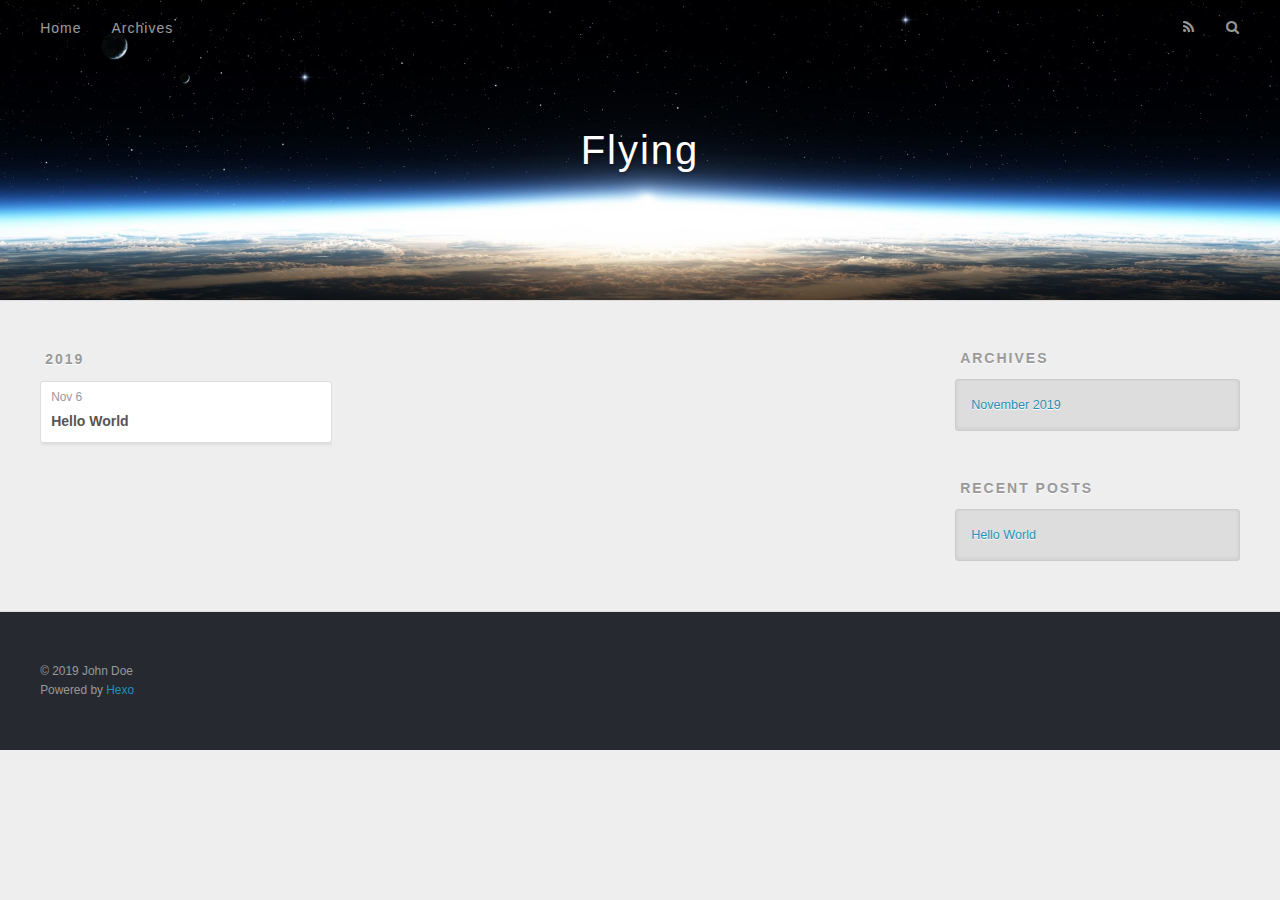
==== archives/index.html @ 3eb5ca05 "update:2019-11-06 19/26/35" ====
<!DOCTYPE html>
<html>
<head>
  <meta charset="utf-8">
  

  
  <title>Archives | Flying</title>
  <meta name="viewport" content="width=device-width, initial-scale=1, maximum-scale=1">
  <meta property="og:type" content="website">
<meta property="og:title" content="Flying">
<meta property="og:url" content="http:&#x2F;&#x2F;yoursite.com&#x2F;archives&#x2F;index.html">
<meta property="og:site_name" content="Flying">
<meta property="og:locale" content="en">
<meta name="twitter:card" content="summary">
  
    <link rel="alternate" href="/atom.xml" title="Flying" type="application/atom+xml">
  
  
    <link rel="icon" href="/favicon.png">
  
  
    <link href="//fonts.googleapis.com/css?family=Source+Code+Pro" rel="stylesheet" type="text/css">
  
  <link rel="stylesheet" href="/css/style.css">
</head>

<body>
  <div id="container">
    <div id="wrap">
      <header id="header">
  <div id="banner"></div>
  <div id="header-outer" class="outer">
    <div id="header-title" class="inner">
      <h1 id="logo-wrap">
        <a href="/" id="logo">Flying</a>
      </h1>
      
    </div>
    <div id="header-inner" class="inner">
      <nav id="main-nav">
        <a id="main-nav-toggle" class="nav-icon"></a>
        
          <a class="main-nav-link" href="/">Home</a>
        
          <a class="main-nav-link" href="/archives">Archives</a>
        
      </nav>
      <nav id="sub-nav">
        
          <a id="nav-rss-link" class="nav-icon" href="/atom.xml" title="RSS Feed"></a>
        
        <a id="nav-search-btn" class="nav-icon" title="Search"></a>
      </nav>
      <div id="search-form-wrap">
        <form action="//google.com/search" method="get" accept-charset="UTF-8" class="search-form"><input type="search" name="q" class="search-form-input" placeholder="Search"><button type="submit" class="search-form-submit">&#xF002;</button><input type="hidden" name="sitesearch" value="http://yoursite.com"></form>
      </div>
    </div>
  </div>
</header>
      <div class="outer">
        <section id="main">
  
  
    
    
      
      
      <section class="archives-wrap">
        <div class="archive-year-wrap">
          <a href="/archives/2019" class="archive-year">2019</a>
        </div>
        <div class="archives">
    
    <article class="archive-article archive-type-post">
  <div class="archive-article-inner">
    <header class="archive-article-header">
      <a href="/2019/11/06/hello-world/" class="archive-article-date">
  <time datetime="2019-11-06T11:06:56.600Z" itemprop="datePublished">Nov 6</time>
</a>
      
  
    <h1 itemprop="name">
      <a class="archive-article-title" href="/2019/11/06/hello-world/">Hello World</a>
    </h1>
  

    </header>
  </div>
</article>
  
  
    </div></section>
  


</section>
        
          <aside id="sidebar">
  
    

  
    

  
    
  
    
  <div class="widget-wrap">
    <h3 class="widget-title">Archives</h3>
    <div class="widget">
      <ul class="archive-list"><li class="archive-list-item"><a class="archive-list-link" href="/archives/2019/11/">November 2019</a></li></ul>
    </div>
  </div>


  
    
  <div class="widget-wrap">
    <h3 class="widget-title">Recent Posts</h3>
    <div class="widget">
      <ul>
        
          <li>
            <a href="/2019/11/06/hello-world/">Hello World</a>
          </li>
        
      </ul>
    </div>
  </div>

  
</aside>
        
      </div>
      <footer id="footer">
  
  <div class="outer">
    <div id="footer-info" class="inner">
      &copy; 2019 John Doe<br>
      Powered by <a href="http://hexo.io/" target="_blank">Hexo</a>
    </div>
  </div>
</footer>
    </div>
    <nav id="mobile-nav">
  
    <a href="/" class="mobile-nav-link">Home</a>
  
    <a href="/archives" class="mobile-nav-link">Archives</a>
  
</nav>
    

<script src="//ajax.googleapis.com/ajax/libs/jquery/2.0.3/jquery.min.js"></script>


  <link rel="stylesheet" href="/fancybox/jquery.fancybox.css">
  <script src="/fancybox/jquery.fancybox.pack.js"></script>


<script src="/js/script.js"></script>



  </div>
</body>
</html>
---- css/style.css ----
body {
  width: 100%;
}
body:before,
body:after {
  content: "";
  display: table;
}
body:after {
  clear: both;
}
html,
body,
div,
span,
applet,
object,
iframe,
h1,
h2,
h3,
h4,
h5,
h6,
p,
blockquote,
pre,
a,
abbr,
acronym,
address,
big,
cite,
code,
del,
dfn,
em,
img,
ins,
kbd,
q,
s,
samp,
small,
strike,
strong,
sub,
sup,
tt,
var,
dl,
dt,
dd,
ol,
ul,
li,
fieldset,
form,
label,
legend,
table,
caption,
tbody,
tfoot,
thead,
tr,
th,
td {
  margin: 0;
  padding: 0;
  border: 0;
  outline: 0;
  font-weight: inherit;
  font-style: inherit;
  font-family: inherit;
  font-size: 100%;
  vertical-align: baseline;
}
body {
  line-height: 1;
  color: #000;
  background: #fff;
}
ol,
ul {
  list-style: none;
}
table {
  border-collapse: separate;
  border-spacing: 0;
  vertical-align: middle;
}
caption,
th,
td {
  text-align: left;
  font-weight: normal;
  vertical-align: middle;
}
a img {
  border: none;
}
input,
button {
  margin: 0;
  padding: 0;
}
input::-moz-focus-inner,
button::-moz-focus-inner {
  border: 0;
  padding: 0;
}
@font-face {
  font-family: FontAwesome;
  font-style: normal;
  font-weight: normal;
  src: url("fonts/fontawesome-webfont.eot?v=#4.0.3");
  src: url("fonts/fontawesome-webfont.eot?#iefix&v=#4.0.3") format("embedded-opentype"), url("fonts/fontawesome-webfont.woff?v=#4.0.3") format("woff"), url("fonts/fontawesome-webfont.ttf?v=#4.0.3") format("truetype"), url("fonts/fontawesome-webfont.svg#fontawesomeregular?v=#4.0.3") format("svg");
}
html,
body,
#container {
  height: 100%;
}
body {
  background: #eee;
  font: 14px -apple-system, BlinkMacSystemFont, "Segoe UI", "Roboto", "Oxygen", "Ubuntu", "Cantarell", "Fira Sans", "Droid Sans", "Helvetica Neue", sans-serif;
  -webkit-text-size-adjust: 100%;
}
.outer {
  max-width: 1220px;
  margin: 0 auto;
  padding: 0 20px;
}
.outer:before,
.outer:after {
  content: "";
  display: table;
}
.outer:after {
  clear: both;
}
.inner {
  display: inline;
  float: left;
  width: 98.33333333333333%;
  margin: 0 0.833333333333333%;
}
.left,
.alignleft {
  float: left;
}
.right,
.alignright {
  float: right;
}
.clear {
  clear: both;
}
#container {
  position: relative;
}
.mobile-nav-on {
  overflow: hidden;
}
#wrap {
  height: 100%;
  width: 100%;
  position: absolute;
  top: 0;
  left: 0;
  -webkit-transition: 0.2s ease-out;
  -moz-transition: 0.2s ease-out;
  -ms-transition: 0.2s ease-out;
  transition: 0.2s ease-out;
  z-index: 1;
  background: #eee;
}
.mobile-nav-on #wrap {
  left: 280px;
}
@media screen and (min-width: 768px) {
  #main {
    display: inline;
    float: left;
    width: 73.33333333333333%;
    margin: 0 0.833333333333333%;
  }
}
.article-date,
.article-category-link,
.archive-year,
.widget-title {
  text-decoration: none;
  text-transform: uppercase;
  letter-spacing: 2px;
  color: #999;
  margin-bottom: 1em;
  margin-left: 5px;
  line-height: 1em;
  text-shadow: 0 1px #fff;
  font-weight: bold;
}
.article-inner,
.archive-article-inner {
  background: #fff;
  -webkit-box-shadow: 1px 2px 3px #ddd;
  box-shadow: 1px 2px 3px #ddd;
  border: 1px solid #ddd;
  border-radius: 3px;
}
.article-entry h1,
.widget h1 {
  font-size: 2em;
}
.article-entry h2,
.widget h2 {
  font-size: 1.5em;
}
.article-entry h3,
.widget h3 {
  font-size: 1.3em;
}
.article-entry h4,
.widget h4 {
  font-size: 1.2em;
}
.article-entry h5,
.widget h5 {
  font-size: 1em;
}
.article-entry h6,
.widget h6 {
  font-size: 1em;
  color: #999;
}
.article-entry hr,
.widget hr {
  border: 1px dashed #ddd;
}
.article-entry strong,
.widget strong {
  font-weight: bold;
}
.article-entry em,
.widget em,
.article-entry cite,
.widget cite {
  font-style: italic;
}
.article-entry sup,
.widget sup,
.article-entry sub,
.widget sub {
  font-size: 0.75em;
  line-height: 0;
  position: relative;
  vertical-align: baseline;
}
.article-entry sup,
.widget sup {
  top: -0.5em;
}
.article-entry sub,
.widget sub {
  bottom: -0.2em;
}
.article-entry small,
.widget small {
  font-size: 0.85em;
}
.article-entry acronym,
.widget acronym,
.article-entry abbr,
.widget abbr {
  border-bottom: 1px dotted;
}
.article-entry ul,
.widget ul,
.article-entry ol,
.widget ol,
.article-entry dl,
.widget dl {
  margin: 0 20px;
  line-height: 1.6em;
}
.article-entry ul ul,
.widget ul ul,
.article-entry ol ul,
.widget ol ul,
.article-entry ul ol,
.widget ul ol,
.article-entry ol ol,
.widget ol ol {
  margin-top: 0;
  margin-bottom: 0;
}
.article-entry ul,
.widget ul {
  list-style: disc;
}
.article-entry ol,
.widget ol {
  list-style: decimal;
}
.article-entry dt,
.widget dt {
  font-weight: bold;
}
#header {
  height: 300px;
  position: relative;
  border-bottom: 1px solid #ddd;
}
#header:before,
#header:after {
  content: "";
  position: absolute;
  left: 0;
  right: 0;
  height: 40px;
}
#header:before {
  top: 0;
  background: -webkit-linear-gradient(rgba(0,0,0,0.2), transparent);
  background: -moz-linear-gradient(rgba(0,0,0,0.2), transparent);
  background: -ms-linear-gradient(rgba(0,0,0,0.2), transparent);
  background: linear-gradient(rgba(0,0,0,0.2), transparent);
}
#header:after {
  bottom: 0;
  background: -webkit-linear-gradient(transparent, rgba(0,0,0,0.2));
  background: -moz-linear-gradient(transparent, rgba(0,0,0,0.2));
  background: -ms-linear-gradient(transparent, rgba(0,0,0,0.2));
  background: linear-gradient(transparent, rgba(0,0,0,0.2));
}
#header-outer {
  height: 100%;
  position: relative;
}
#header-inner {
  position: relative;
  overflow: hidden;
}
#banner {
  position: absolute;
  top: 0;
  left: 0;
  width: 100%;
  height: 100%;
  background: url("images/banner.jpg") center #000;
  -webkit-background-size: cover;
  -moz-background-size: cover;
  background-size: cover;
  z-index: -1;
}
#header-title {
  text-align: center;
  height: 40px;
  position: absolute;
  top: 50%;
  left: 0;
  margin-top: -20px;
}
#logo,
#subtitle {
  text-decoration: none;
  color: #fff;
  font-weight: 300;
  text-shadow: 0 1px 4px rgba(0,0,0,0.3);
}
#logo {
  font-size: 40px;
  line-height: 40px;
  letter-spacing: 2px;
}
#subtitle {
  font-size: 16px;
  line-height: 16px;
  letter-spacing: 1px;
}
#subtitle-wrap {
  margin-top: 16px;
}
#main-nav {
  float: left;
  margin-left: -15px;
}
.nav-icon,
.main-nav-link {
  float: left;
  color: #fff;
  opacity: 0.6;
  text-decoration: none;
  text-shadow: 0 1px rgba(0,0,0,0.2);
  -webkit-transition: opacity 0.2s;
  -moz-transition: opacity 0.2s;
  -ms-transition: opacity 0.2s;
  transition: opacity 0.2s;
  display: block;
  padding: 20px 15px;
}
.nav-icon:hover,
.main-nav-link:hover {
  opacity: 1;
}
.nav-icon {
  font-family: FontAwesome;
  text-align: center;
  font-size: 14px;
  width: 14px;
  height: 14px;
  padding: 20px 15px;
  position: relative;
  cursor: pointer;
}
.main-nav-link {
  font-weight: 300;
  letter-spacing: 1px;
}
@media screen and (max-width: 479px) {
  .main-nav-link {
    display: none;
  }
}
#main-nav-toggle {
  display: none;
}
#main-nav-toggle:before {
  content: "\f0c9";
}
@media screen and (max-width: 479px) {
  #main-nav-toggle {
    display: block;
  }
}
#sub-nav {
  float: right;
  margin-right: -15px;
}
#nav-rss-link:before {
  content: "\f09e";
}
#nav-search-btn:before {
  content: "\f002";
}
#search-form-wrap {
  position: absolute;
  top: 15px;
  width: 150px;
  height: 30px;
  right: -150px;
  opacity: 0;
  -webkit-transition: 0.2s ease-out;
  -moz-transition: 0.2s ease-out;
  -ms-transition: 0.2s ease-out;
  transition: 0.2s ease-out;
}
#search-form-wrap.on {
  opacity: 1;
  right: 0;
}
@media screen and (max-width: 479px) {
  #search-form-wrap {
    width: 100%;
    right: -100%;
  }
}
.search-form {
  position: absolute;
  top: 0;
  left: 0;
  right: 0;
  background: #fff;
  padding: 5px 15px;
  border-radius: 15px;
  -webkit-box-shadow: 0 0 10px rgba(0,0,0,0.3);
  box-shadow: 0 0 10px rgba(0,0,0,0.3);
}
.search-form-input {
  border: none;
  background: none;
  color: #555;
  width: 100%;
  font: 13px -apple-system, BlinkMacSystemFont, "Segoe UI", "Roboto", "Oxygen", "Ubuntu", "Cantarell", "Fira Sans", "Droid Sans", "Helvetica Neue", sans-serif;
  outline: none;
}
.search-form-input::-webkit-search-results-decoration,
.search-form-input::-webkit-search-cancel-button {
  -webkit-appearance: none;
}
.search-form-submit {
  position: absolute;
  top: 50%;
  right: 10px;
  margin-top: -7px;
  font: 13px FontAwesome;
  border: none;
  background: none;
  color: #bbb;
  cursor: pointer;
}
.search-form-submit:hover,
.search-form-submit:focus {
  color: #777;
}
.article {
  margin: 50px 0;
}
.article-inner {
  overflow: hidden;
}
.article-meta:before,
.article-meta:after {
  content: "";
  display: table;
}
.article-meta:after {
  clear: both;
}
.article-date {
  float: left;
}
.article-category {
  float: left;
  line-height: 1em;
  color: #ccc;
  text-shadow: 0 1px #fff;
  margin-left: 8px;
}
.article-category:before {
  content: "\2022";
}
.article-category-link {
  margin: 0 12px 1em;
}
.article-header {
  padding: 20px 20px 0;
}
.article-title {
  text-decoration: none;
  font-size: 2em;
  font-weight: bold;
  color: #555;
  line-height: 1.1em;
  -webkit-transition: color 0.2s;
  -moz-transition: color 0.2s;
  -ms-transition: color 0.2s;
  transition: color 0.2s;
}
a.article-title:hover {
  color: #258fb8;
}
.article-entry {
  color: #555;
  padding: 0 20px;
}
.article-entry:before,
.article-entry:after {
  content: "";
  display: table;
}
.article-entry:after {
  clear: both;
}
.article-entry p,
.article-entry table {
  line-height: 1.6em;
  margin: 1.6em 0;
}
.article-entry h1,
.article-entry h2,
.article-entry h3,
.article-entry h4,
.article-entry h5,
.article-entry h6 {
  font-weight: bold;
}
.article-entry h1,
.article-entry h2,
.article-entry h3,
.article-entry h4,
.article-entry h5,
.article-entry h6 {
  line-height: 1.1em;
  margin: 1.1em 0;
}
.article-entry a {
  color: #258fb8;
  text-decoration: none;
}
.article-entry a:hover {
  text-decoration: underline;
}
.article-entry ul,
.article-entry ol,
.article-entry dl {
  margin-top: 1.6em;
  margin-bottom: 1.6em;
}
.article-entry img,
.article-entry video {
  max-width: 100%;
  height: auto;
  display: block;
  margin: auto;
}
.article-entry iframe {
  border: none;
}
.article-entry table {
  width: 100%;
  border-collapse: collapse;
  border-spacing: 0;
}
.article-entry th {
  font-weight: bold;
  border-bottom: 3px solid #ddd;
  padding-bottom: 0.5em;
}
.article-entry td {
  border-bottom: 1px solid #ddd;
  padding: 10px 0;
}
.article-entry blockquote {
  font-family: Georgia, "Times New Roman", serif;
  font-size: 1.4em;
  margin: 1.6em 20px;
  text-align: center;
}
.article-entry blockquote footer {
  font-size: 14px;
  margin: 1.6em 0;
  font-family: -apple-system, BlinkMacSystemFont, "Segoe UI", "Roboto", "Oxygen", "Ubuntu", "Cantarell", "Fira Sans", "Droid Sans", "Helvetica Neue", sans-serif;
}
.article-entry blockquote footer cite:before {
  content: "—";
  padding: 0 0.5em;
}
.article-entry .pullquote {
  text-align: left;
  width: 45%;
  margin: 0;
}
.article-entry .pullquote.left {
  margin-left: 0.5em;
  margin-right: 1em;
}
.article-entry .pullquote.right {
  margin-right: 0.5em;
  margin-left: 1em;
}
.article-entry .caption {
  color: #999;
  display: block;
  font-size: 0.9em;
  margin-top: 0.5em;
  position: relative;
  text-align: center;
}
.article-entry .video-container {
  position: relative;
  padding-top: 56.25%;
  height: 0;
  overflow: hidden;
}
.article-entry .video-container iframe,
.article-entry .video-container object,
.article-entry .video-container embed {
  position: absolute;
  top: 0;
  left: 0;
  width: 100%;
  height: 100%;
  margin-top: 0;
}
.article-more-link a {
  display: inline-block;
  line-height: 1em;
  padding: 6px 15px;
  border-radius: 15px;
  background: #eee;
  color: #999;
  text-shadow: 0 1px #fff;
  text-decoration: none;
}
.article-more-link a:hover {
  background: #258fb8;
  color: #fff;
  text-decoration: none;
  text-shadow: 0 1px #1e7293;
}
.article-footer {
  font-size: 0.85em;
  line-height: 1.6em;
  border-top: 1px solid #ddd;
  padding-top: 1.6em;
  margin: 0 20px 20px;
}
.article-footer:before,
.article-footer:after {
  content: "";
  display: table;
}
.article-footer:after {
  clear: both;
}
.article-footer a {
  color: #999;
  text-decoration: none;
}
.article-footer a:hover {
  color: #555;
}
.article-tag-list-item {
  float: left;
  margin-right: 10px;
}
.article-tag-list-link:before {
  content: "#";
}
.article-comment-link {
  float: right;
}
.article-comment-link:before {
  content: "\f075";
  font-family: FontAwesome;
  padding-right: 8px;
}
.article-share-link {
  cursor: pointer;
  float: right;
  margin-left: 20px;
}
.article-share-link:before {
  content: "\f064";
  font-family: FontAwesome;
  padding-right: 6px;
}
#article-nav {
  position: relative;
}
#article-nav:before,
#article-nav:after {
  content: "";
  display: table;
}
#article-nav:after {
  clear: both;
}
@media screen and (min-width: 768px) {
  #article-nav {
    margin: 50px 0;
  }
  #article-nav:before {
    width: 8px;
    height: 8px;
    position: absolute;
    top: 50%;
    left: 50%;
    margin-top: -4px;
    margin-left: -4px;
    content: "";
    border-radius: 50%;
    background: #ddd;
    -webkit-box-shadow: 0 1px 2px #fff;
    box-shadow: 0 1px 2px #fff;
  }
}
.article-nav-link-wrap {
  text-decoration: none;
  text-shadow: 0 1px #fff;
  color: #999;
  -webkit-box-sizing: border-box;
  -moz-box-sizing: border-box;
  box-sizing: border-box;
  margin-top: 50px;
  text-align: center;
  display: block;
}
.article-nav-link-wrap:hover {
  color: #555;
}
@media screen and (min-width: 768px) {
  .article-nav-link-wrap {
    width: 50%;
    margin-top: 0;
  }
}
@media screen and (min-width: 768px) {
  #article-nav-newer {
    float: left;
    text-align: right;
    padding-right: 20px;
  }
}
@media screen and (min-width: 768px) {
  #article-nav-older {
    float: right;
    text-align: left;
    padding-left: 20px;
  }
}
.article-nav-caption {
  text-transform: uppercase;
  letter-spacing: 2px;
  color: #ddd;
  line-height: 1em;
  font-weight: bold;
}
#article-nav-newer .article-nav-caption {
  margin-right: -2px;
}
.article-nav-title {
  font-size: 0.85em;
  line-height: 1.6em;
  margin-top: 0.5em;
}
.article-share-box {
  position: absolute;
  display: none;
  background: #fff;
  -webkit-box-shadow: 1px 2px 10px rgba(0,0,0,0.2);
  box-shadow: 1px 2px 10px rgba(0,0,0,0.2);
  border-radius: 3px;
  margin-left: -145px;
  overflow: hidden;
  z-index: 1;
}
.article-share-box.on {
  display: block;
}
.article-share-input {
  width: 100%;
  background: none;
  -webkit-box-sizing: border-box;
  -moz-box-sizing: border-box;
  box-sizing: border-box;
  font: 14px -apple-system, BlinkMacSystemFont, "Segoe UI", "Roboto", "Oxygen", "Ubuntu", "Cantarell", "Fira Sans", "Droid Sans", "Helvetica Neue", sans-serif;
  padding: 0 15px;
  color: #555;
  outline: none;
  border: 1px solid #ddd;
  border-radius: 3px 3px 0 0;
  height: 36px;
  line-height: 36px;
}
.article-share-links {
  background: #eee;
}
.article-share-links:before,
.article-share-links:after {
  content: "";
  display: table;
}
.article-share-links:after {
  clear: both;
}
.article-share-twitter,
.article-share-facebook,
.article-share-pinterest,
.article-share-google {
  width: 50px;
  height: 36px;
  display: block;
  float: left;
  position: relative;
  color: #999;
  text-shadow: 0 1px #fff;
}
.article-share-twitter:before,
.article-share-facebook:before,
.article-share-pinterest:before,
.article-share-google:before {
  font-size: 20px;
  font-family: FontAwesome;
  width: 20px;
  height: 20px;
  position: absolute;
  top: 50%;
  left: 50%;
  margin-top: -10px;
  margin-left: -10px;
  text-align: center;
}
.article-share-twitter:hover,
.article-share-facebook:hover,
.article-share-pinterest:hover,
.article-share-google:hover {
  color: #fff;
}
.article-share-twitter:before {
  content: "\f099";
}
.article-share-twitter:hover {
  background: #00aced;
  text-shadow: 0 1px #008abe;
}
.article-share-facebook:before {
  content: "\f09a";
}
.article-share-facebook:hover {
  background: #3b5998;
  text-shadow: 0 1px #2f477a;
}
.article-share-pinterest:before {
  content: "\f0d2";
}
.article-share-pinterest:hover {
  background: #cb2027;
  text-shadow: 0 1px #a21a1f;
}
.article-share-google:before {
  content: "\f0d5";
}
.article-share-google:hover {
  background: #dd4b39;
  text-shadow: 0 1px #be3221;
}
.article-gallery {
  background: #000;
  position: relative;
}
.article-gallery-photos {
  position: relative;
  overflow: hidden;
}
.article-gallery-img {
  display: none;
  max-width: 100%;
}
.article-gallery-img:first-child {
  display: block;
}
.article-gallery-img.loaded {
  position: absolute;
  display: block;
}
.article-gallery-img img {
  display: block;
  max-width: 100%;
  margin: 0 auto;
}
#comments {
  background: #fff;
  -webkit-box-shadow: 1px 2px 3px #ddd;
  box-shadow: 1px 2px 3px #ddd;
  padding: 20px;
  border: 1px solid #ddd;
  border-radius: 3px;
  margin: 50px 0;
}
#comments a {
  color: #258fb8;
}
.archives-wrap {
  margin: 50px 0;
}
.archives:before,
.archives:after {
  content: "";
  display: table;
}
.archives:after {
  clear: both;
}
.archive-year-wrap {
  margin-bottom: 1em;
}
.archives {
  -webkit-column-gap: 10px;
  -moz-column-gap: 10px;
  column-gap: 10px;
}
@media screen and (min-width: 480px) and (max-width: 767px) {
  .archives {
    -webkit-column-count: 2;
    -moz-column-count: 2;
    column-count: 2;
  }
}
@media screen and (min-width: 768px) {
  .archives {
    -webkit-column-count: 3;
    -moz-column-count: 3;
    column-count: 3;
  }
}
.archive-article {
  -webkit-column-break-inside: avoid;
  page-break-inside: avoid;
  overflow: hidden;
  break-inside: avoid-column;
}
.archive-article-inner {
  padding: 10px;
  margin-bottom: 15px;
}
.archive-article-title {
  text-decoration: none;
  font-weight: bold;
  color: #555;
  -webkit-transition: color 0.2s;
  -moz-transition: color 0.2s;
  -ms-transition: color 0.2s;
  transition: color 0.2s;
  line-height: 1.6em;
}
.archive-article-title:hover {
  color: #258fb8;
}
.archive-article-footer {
  margin-top: 1em;
}
.archive-article-date {
  color: #999;
  text-decoration: none;
  font-size: 0.85em;
  line-height: 1em;
  margin-bottom: 0.5em;
  display: block;
}
#page-nav {
  margin: 50px auto;
  background: #fff;
  -webkit-box-shadow: 1px 2px 3px #ddd;
  box-shadow: 1px 2px 3px #ddd;
  border: 1px solid #ddd;
  border-radius: 3px;
  text-align: center;
  color: #999;
  overflow: hidden;
}
#page-nav:before,
#page-nav:after {
  content: "";
  display: table;
}
#page-nav:after {
  clear: both;
}
#page-nav a,
#page-nav span {
  padding: 10px 20px;
  line-height: 1;
  height: 2ex;
}
#page-nav a {
  color: #999;
  text-decoration: none;
}
#page-nav a:hover {
  background: #999;
  color: #fff;
}
#page-nav .prev {
  float: left;
}
#page-nav .next {
  float: right;
}
#page-nav .page-number {
  display: inline-block;
}
@media screen and (max-width: 479px) {
  #page-nav .page-number {
    display: none;
  }
}
#page-nav .current {
  color: #555;
  font-weight: bold;
}
#page-nav .space {
  color: #ddd;
}
#footer {
  background: #262a30;
  padding: 50px 0;
  border-top: 1px solid #ddd;
  color: #999;
}
#footer a {
  color: #258fb8;
  text-decoration: none;
}
#footer a:hover {
  text-decoration: underline;
}
#footer-info {
  line-height: 1.6em;
  font-size: 0.85em;
}
.article-entry pre,
.article-entry .highlight {
  background: #2d2d2d;
  margin: 0 -20px;
  padding: 15px 20px;
  border-style: solid;
  border-color: #ddd;
  border-width: 1px 0;
  overflow: auto;
  color: #ccc;
  line-height: 22.400000000000002px;
}
.article-entry .highlight .gutter pre,
.article-entry .gist .gist-file .gist-data .line-numbers {
  color: #666;
  font-size: 0.85em;
}
.article-entry pre,
.article-entry code {
  font-family: "Source Code Pro", Consolas, Monaco, Menlo, Consolas, monospace;
}
.article-entry code {
  background: #eee;
  text-shadow: 0 1px #fff;
  padding: 0 0.3em;
}
.article-entry pre code {
  background: none;
  text-shadow: none;
  padding: 0;
}
.article-entry .highlight pre {
  border: none;
  margin: 0;
  padding: 0;
}
.article-entry .highlight table {
  margin: 0;
  width: auto;
}
.article-entry .highlight td {
  border: none;
  padding: 0;
}
.article-entry .highlight figcaption {
  font-size: 0.85em;
  color: #999;
  line-height: 1em;
  margin-bottom: 1em;
}
.article-entry .highlight figcaption:before,
.article-entry .highlight figcaption:after {
  content: "";
  display: table;
}
.article-entry .highlight figcaption:after {
  clear: both;
}
.article-entry .highlight figcaption a {
  float: right;
}
.article-entry .highlight .gutter pre {
  text-align: right;
  padding-right: 20px;
}
.article-entry .highlight .line {
  height: 22.400000000000002px;
}
.article-entry .highlight .line.marked {
  background: #515151;
}
.article-entry .gist {
  margin: 0 -20px;
  border-style: solid;
  border-color: #ddd;
  border-width: 1px 0;
  background: #2d2d2d;
  padding: 15px 20px 15px 0;
}
.article-entry .gist .gist-file {
  border: none;
  font-family: "Source Code Pro", Consolas, Monaco, Menlo, Consolas, monospace;
  margin: 0;
}
.article-entry .gist .gist-file .gist-data {
  background: none;
  border: none;
}
.article-entry .gist .gist-file .gist-data .line-numbers {
  background: none;
  border: none;
  padding: 0 20px 0 0;
}
.article-entry .gist .gist-file .gist-data .line-data {
  padding: 0 !important;
}
.article-entry .gist .gist-file .highlight {
  margin: 0;
  padding: 0;
  border: none;
}
.article-entry .gist .gist-file .gist-meta {
  background: #2d2d2d;
  color: #999;
  font: 0.85em -apple-system, BlinkMacSystemFont, "Segoe UI", "Roboto", "Oxygen", "Ubuntu", "Cantarell", "Fira Sans", "Droid Sans", "Helvetica Neue", sans-serif;
  text-shadow: 0 0;
  padding: 0;
  margin-top: 1em;
  margin-left: 20px;
}
.article-entry .gist .gist-file .gist-meta a {
  color: #258fb8;
  font-weight: normal;
}
.article-entry .gist .gist-file .gist-meta a:hover {
  text-decoration: underline;
}
pre .comment,
pre .title {
  color: #999;
}
pre .variable,
pre .attribute,
pre .tag,
pre .regexp,
pre .ruby .constant,
pre .xml .tag .title,
pre .xml .pi,
pre .xml .doctype,
pre .html .doctype,
pre .css .id,
pre .css .class,
pre .css .pseudo {
  color: #f2777a;
}
pre .number,
pre .preprocessor,
pre .built_in,
pre .literal,
pre .params,
pre .constant {
  color: #f99157;
}
pre .class,
pre .ruby .class .title,
pre .css .rules .attribute {
  color: #9c9;
}
pre .string,
pre .value,
pre .inheritance,
pre .header,
pre .ruby .symbol,
pre .xml .cdata {
  color: #9c9;
}
pre .css .hexcolor {
  color: #6cc;
}
pre .function,
pre .python .decorator,
pre .python .title,
pre .ruby .function .title,
pre .ruby .title .keyword,
pre .perl .sub,
pre .javascript .title,
pre .coffeescript .title {
  color: #69c;
}
pre .keyword,
pre .javascript .function {
  color: #c9c;
}
@media screen and (max-width: 479px) {
  #mobile-nav {
    position: absolute;
    top: 0;
    left: 0;
    width: 280px;
    height: 100%;
    background: #191919;
    border-right: 1px solid #fff;
  }
}
@media screen and (max-width: 479px) {
  .mobile-nav-link {
    display: block;
    color: #999;
    text-decoration: none;
    padding: 15px 20px;
    font-weight: bold;
  }
  .mobile-nav-link:hover {
    color: #fff;
  }
}
@media screen and (min-width: 768px) {
  #sidebar {
    display: inline;
    float: left;
    width: 23.333333333333332%;
    margin: 0 0.833333333333333%;
  }
}
.widget-wrap {
  margin: 50px 0;
}
.widget {
  color: #777;
  text-shadow: 0 1px #fff;
  background: #ddd;
  -webkit-box-shadow: 0 -1px 4px #ccc inset;
  box-shadow: 0 -1px 4px #ccc inset;
  border: 1px solid #ccc;
  padding: 15px;
  border-radius: 3px;
}
.widget a {
  color: #258fb8;
  text-decoration: none;
}
.widget a:hover {
  text-decoration: underline;
}
.widget ul ul,
.widget ol ul,
.widget dl ul,
.widget ul ol,
.widget ol ol,
.widget dl ol,
.widget ul dl,
.widget ol dl,
.widget dl dl {
  margin-left: 15px;
  list-style: disc;
}
.widget {
  line-height: 1.6em;
  word-wrap: break-word;
  font-size: 0.9em;
}
.widget ul,
.widget ol {
  list-style: none;
  margin: 0;
}
.widget ul ul,
.widget ol ul,
.widget ul ol,
.widget ol ol {
  margin: 0 20px;
}
.widget ul ul,
.widget ol ul {
  list-style: disc;
}
.widget ul ol,
.widget ol ol {
  list-style: decimal;
}
.category-list-count,
.tag-list-count,
.archive-list-count {
  padding-left: 5px;
  color: #999;
  font-size: 0.85em;
}
.category-list-count:before,
.tag-list-count:before,
.archive-list-count:before {
  content: "(";
}
.category-list-count:after,
.tag-list-count:after,
.archive-list-count:after {
  content: ")";
}
.tagcloud a {
  margin-right: 5px;
  display: inline-block;
}
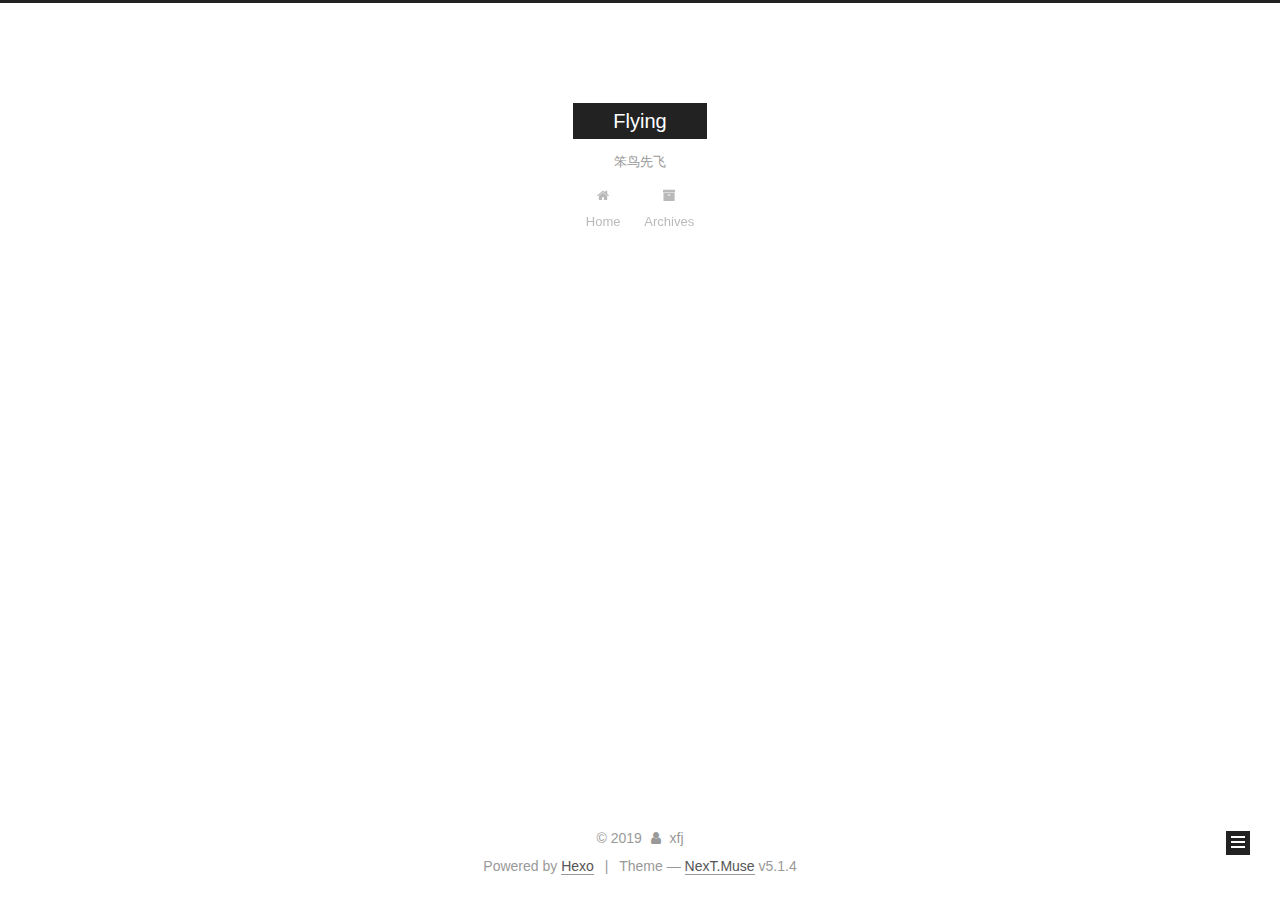
==== commit a28900c0: "update:2019-11-07 10/34/42" ====
--- a/archives/index.html
+++ b/archives/index.html
@@ -1,169 +1,552 @@
 <!DOCTYPE html>
-<html>
+
+
+
+  
+
+
+<html class="theme-next muse use-motion" lang="ch">
 <head>
-  <meta charset="utf-8">
-  
-
-  
-  <title>Archives | Flying</title>
-  <meta name="viewport" content="width=device-width, initial-scale=1, maximum-scale=1">
-  <meta property="og:type" content="website">
+  <meta charset="UTF-8"/>
+<meta http-equiv="X-UA-Compatible" content="IE=edge" />
+<meta name="viewport" content="width=device-width, initial-scale=1, maximum-scale=1"/>
+<meta name="theme-color" content="#222">
+
+
+
+
+
+
+
+
+
+<meta http-equiv="Cache-Control" content="no-transform" />
+<meta http-equiv="Cache-Control" content="no-siteapp" />
+
+
+
+
+
+
+
+
+
+
+
+
+
+
+
+
+  
+  
+  <link href="/lib/fancybox/source/jquery.fancybox.css?v=2.1.5" rel="stylesheet" type="text/css" />
+
+
+
+
+
+
+
+<link href="/lib/font-awesome/css/font-awesome.min.css?v=4.6.2" rel="stylesheet" type="text/css" />
+
+<link href="/css/main.css?v=5.1.4" rel="stylesheet" type="text/css" />
+
+
+  <link rel="apple-touch-icon" sizes="180x180" href="/images/apple-touch-icon-next.png?v=5.1.4">
+
+
+  <link rel="icon" type="image/png" sizes="32x32" href="/images/favicon-32x32-next.png?v=5.1.4">
+
+
+  <link rel="icon" type="image/png" sizes="16x16" href="/images/favicon-16x16-next.png?v=5.1.4">
+
+
+  <link rel="mask-icon" href="/images/logo.svg?v=5.1.4" color="#222">
+
+
+
+
+
+  <meta name="keywords" content="Hexo, NexT" />
+
+
+
+
+
+
+
+
+
+
+<meta name="description" content="xfj&amp;apos;s blog">
+<meta property="og:type" content="website">
 <meta property="og:title" content="Flying">
-<meta property="og:url" content="http:&#x2F;&#x2F;yoursite.com&#x2F;archives&#x2F;index.html">
+<meta property="og:url" content="http:&#x2F;&#x2F;x119.work&#x2F;archives&#x2F;">
 <meta property="og:site_name" content="Flying">
-<meta property="og:locale" content="en">
+<meta property="og:description" content="xfj&amp;apos;s blog">
+<meta property="og:locale" content="ch">
 <meta name="twitter:card" content="summary">
-  
-    <link rel="alternate" href="/atom.xml" title="Flying" type="application/atom+xml">
-  
-  
-    <link rel="icon" href="/favicon.png">
-  
-  
-    <link href="//fonts.googleapis.com/css?family=Source+Code+Pro" rel="stylesheet" type="text/css">
-  
-  <link rel="stylesheet" href="/css/style.css">
+
+
+
+<script type="text/javascript" id="hexo.configurations">
+  var NexT = window.NexT || {};
+  var CONFIG = {
+    root: '/',
+    scheme: 'Muse',
+    version: '5.1.4',
+    sidebar: {"position":"left","display":"post","offset":12,"b2t":false,"scrollpercent":false,"onmobile":false},
+    fancybox: true,
+    tabs: true,
+    motion: {"enable":true,"async":false,"transition":{"post_block":"fadeIn","post_header":"slideDownIn","post_body":"slideDownIn","coll_header":"slideLeftIn","sidebar":"slideUpIn"}},
+    duoshuo: {
+      userId: '0',
+      author: 'Author'
+    },
+    algolia: {
+      applicationID: '',
+      apiKey: '',
+      indexName: '',
+      hits: {"per_page":10},
+      labels: {"input_placeholder":"Search for Posts","hits_empty":"We didn't find any results for the search: ${query}","hits_stats":"${hits} results found in ${time} ms"}
+    }
+  };
+</script>
+
+
+
+  <link rel="canonical" href="http://x119.work/archives/"/>
+
+
+
+
+
+  <title>Archive | Flying</title>
+  
+
+
+
+
+
+
+
+
 </head>
 
-<body>
-  <div id="container">
-    <div id="wrap">
-      <header id="header">
-  <div id="banner"></div>
-  <div id="header-outer" class="outer">
-    <div id="header-title" class="inner">
-      <h1 id="logo-wrap">
-        <a href="/" id="logo">Flying</a>
-      </h1>
-      
+<body itemscope itemtype="http://schema.org/WebPage" lang="ch">
+
+  
+  
+    
+  
+
+  <div class="container sidebar-position-left page-archive">
+    <div class="headband"></div>
+
+    <header id="header" class="header" itemscope itemtype="http://schema.org/WPHeader">
+      <div class="header-inner"><div class="site-brand-wrapper">
+  <div class="site-meta ">
+    
+
+    <div class="custom-logo-site-title">
+      <a href="/"  class="brand" rel="start">
+        <span class="logo-line-before"><i></i></span>
+        <span class="site-title">Flying</span>
+        <span class="logo-line-after"><i></i></span>
+      </a>
     </div>
-    <div id="header-inner" class="inner">
-      <nav id="main-nav">
-        <a id="main-nav-toggle" class="nav-icon"></a>
-        
-          <a class="main-nav-link" href="/">Home</a>
-        
-          <a class="main-nav-link" href="/archives">Archives</a>
-        
-      </nav>
-      <nav id="sub-nav">
-        
-          <a id="nav-rss-link" class="nav-icon" href="/atom.xml" title="RSS Feed"></a>
-        
-        <a id="nav-search-btn" class="nav-icon" title="Search"></a>
-      </nav>
-      <div id="search-form-wrap">
-        <form action="//google.com/search" method="get" accept-charset="UTF-8" class="search-form"><input type="search" name="q" class="search-form-input" placeholder="Search"><button type="submit" class="search-form-submit">&#xF002;</button><input type="hidden" name="sitesearch" value="http://yoursite.com"></form>
+      
+        <p class="site-subtitle">笨鸟先飞</p>
+      
+  </div>
+
+  <div class="site-nav-toggle">
+    <button>
+      <span class="btn-bar"></span>
+      <span class="btn-bar"></span>
+      <span class="btn-bar"></span>
+    </button>
+  </div>
+</div>
+
+<nav class="site-nav">
+  
+
+  
+    <ul id="menu" class="menu">
+      
+        
+        <li class="menu-item menu-item-home">
+          <a href="/%20" rel="section">
+            
+              <i class="menu-item-icon fa fa-fw fa-home"></i> <br />
+            
+            Home
+          </a>
+        </li>
+      
+        
+        <li class="menu-item menu-item-archives">
+          <a href="/archives/%20" rel="section">
+            
+              <i class="menu-item-icon fa fa-fw fa-archive"></i> <br />
+            
+            Archives
+          </a>
+        </li>
+      
+
+      
+    </ul>
+  
+
+  
+</nav>
+
+
+
+ </div>
+    </header>
+
+    <main id="main" class="main">
+      <div class="main-inner">
+        <div class="content-wrap">
+          <div id="content" class="content">
+            
+
+  
+  
+  
+  <div class="post-block archive">
+    <div id="posts" class="posts-collapse">
+      <span class="archive-move-on"></span>
+
+      <span class="archive-page-counter">
+        
+        
+        
+          
+        
+        Um..! 1 post. Keep on posting.
+      </span>
+
+      
+
+        
+        
+        
+
+        
+          
+          <div class="collection-title">
+            <h1 class="archive-year" id="archive-year-2019">2019</h1>
+          </div>
+        
+        
+
+        
+
+  <article class="post post-type-normal" itemscope itemtype="http://schema.org/Article">
+    <header class="post-header">
+
+      <h2 class="post-title">
+        
+            <a class="post-title-link" href="/2019/11/06/hello-world/" itemprop="url">
+              
+                <span itemprop="name">Hello World</span>
+              
+            </a>
+        
+      </h2>
+
+      <div class="post-meta">
+        <time class="post-time" itemprop="dateCreated"
+              datetime="2019-11-06T19:06:56+08:00"
+              content="2019-11-06" >
+          11-06
+        </time>
       </div>
+
+    </header>
+  </article>
+
+
+
+      
+
     </div>
   </div>
-</header>
-      <div class="outer">
-        <section id="main">
-  
-  
-    
-    
-      
-      
-      <section class="archives-wrap">
-        <div class="archive-year-wrap">
-          <a href="/archives/2019" class="archive-year">2019</a>
+  
+  
+  
+
+  
+
+
+
+          </div>
+          
+
+
+          
+
         </div>
-        <div class="archives">
-    
-    <article class="archive-article archive-type-post">
-  <div class="archive-article-inner">
-    <header class="archive-article-header">
-      <a href="/2019/11/06/hello-world/" class="archive-article-date">
-  <time datetime="2019-11-06T11:06:56.600Z" itemprop="datePublished">Nov 6</time>
-</a>
-      
-  
-    <h1 itemprop="name">
-      <a class="archive-article-title" href="/2019/11/06/hello-world/">Hello World</a>
-    </h1>
-  
-
-    </header>
-  </div>
-</article>
-  
-  
-    </div></section>
-  
-
-
-</section>
-        
-          <aside id="sidebar">
-  
-    
-
-  
-    
-
-  
-    
-  
-    
-  <div class="widget-wrap">
-    <h3 class="widget-title">Archives</h3>
-    <div class="widget">
-      <ul class="archive-list"><li class="archive-list-item"><a class="archive-list-link" href="/archives/2019/11/">November 2019</a></li></ul>
+        
+          
+  
+  <div class="sidebar-toggle">
+    <div class="sidebar-toggle-line-wrap">
+      <span class="sidebar-toggle-line sidebar-toggle-line-first"></span>
+      <span class="sidebar-toggle-line sidebar-toggle-line-middle"></span>
+      <span class="sidebar-toggle-line sidebar-toggle-line-last"></span>
     </div>
   </div>
 
-
-  
+  <aside id="sidebar" class="sidebar">
     
-  <div class="widget-wrap">
-    <h3 class="widget-title">Recent Posts</h3>
-    <div class="widget">
-      <ul>
-        
-          <li>
-            <a href="/2019/11/06/hello-world/">Hello World</a>
-          </li>
-        
-      </ul>
+    <div class="sidebar-inner">
+
+      
+
+      
+
+      <section class="site-overview-wrap sidebar-panel sidebar-panel-active">
+        <div class="site-overview">
+          <div class="site-author motion-element" itemprop="author" itemscope itemtype="http://schema.org/Person">
+            
+              <p class="site-author-name" itemprop="name">xfj</p>
+              <p class="site-description motion-element" itemprop="description">xfj's blog</p>
+          </div>
+
+          <nav class="site-state motion-element">
+
+            
+              <div class="site-state-item site-state-posts">
+              
+                <a href="/archives/%20%7C%7C%20archive">
+              
+                  <span class="site-state-item-count">1</span>
+                  <span class="site-state-item-name">posts</span>
+                </a>
+              </div>
+            
+
+            
+
+            
+
+          </nav>
+
+          
+
+          
+
+          
+          
+
+          
+          
+
+          
+
+        </div>
+      </section>
+
+      
+
+      
+
     </div>
+  </aside>
+
+
+        
+      </div>
+    </main>
+
+    <footer id="footer" class="footer">
+      <div class="footer-inner">
+        <div class="copyright">&copy; <span itemprop="copyrightYear">2019</span>
+  <span class="with-love">
+    <i class="fa fa-user"></i>
+  </span>
+  <span class="author" itemprop="copyrightHolder">xfj</span>
+
+  
+</div>
+
+
+  <div class="powered-by">Powered by <a class="theme-link" target="_blank" href="https://hexo.io">Hexo</a></div>
+
+
+
+  <span class="post-meta-divider">|</span>
+
+
+
+  <div class="theme-info">Theme &mdash; <a class="theme-link" target="_blank" href="https://github.com/iissnan/hexo-theme-next">NexT.Muse</a> v5.1.4</div>
+
+
+
+
+        
+
+
+
+
+
+
+
+        
+      </div>
+    </footer>
+
+    
+      <div class="back-to-top">
+        <i class="fa fa-arrow-up"></i>
+        
+      </div>
+    
+
+    
+
   </div>
 
   
-</aside>
-        
-      </div>
-      <footer id="footer">
-  
-  <div class="outer">
-    <div id="footer-info" class="inner">
-      &copy; 2019 John Doe<br>
-      Powered by <a href="http://hexo.io/" target="_blank">Hexo</a>
-    </div>
-  </div>
-</footer>
-    </div>
-    <nav id="mobile-nav">
-  
-    <a href="/" class="mobile-nav-link">Home</a>
-  
-    <a href="/archives" class="mobile-nav-link">Archives</a>
-  
-</nav>
-    
-
-<script src="//ajax.googleapis.com/ajax/libs/jquery/2.0.3/jquery.min.js"></script>
-
-
-  <link rel="stylesheet" href="/fancybox/jquery.fancybox.css">
-  <script src="/fancybox/jquery.fancybox.pack.js"></script>
-
-
-<script src="/js/script.js"></script>
-
-
-
-  </div>
+
+<script type="text/javascript">
+  if (Object.prototype.toString.call(window.Promise) !== '[object Function]') {
+    window.Promise = null;
+  }
+</script>
+
+
+
+
+
+
+
+
+
+  
+
+
+
+
+
+
+
+
+
+
+
+
+  
+  
+    <script type="text/javascript" src="/lib/jquery/index.js?v=2.1.3"></script>
+  
+
+  
+  
+    <script type="text/javascript" src="/lib/fastclick/lib/fastclick.min.js?v=1.0.6"></script>
+  
+
+  
+  
+    <script type="text/javascript" src="/lib/jquery_lazyload/jquery.lazyload.js?v=1.9.7"></script>
+  
+
+  
+  
+    <script type="text/javascript" src="/lib/velocity/velocity.min.js?v=1.2.1"></script>
+  
+
+  
+  
+    <script type="text/javascript" src="/lib/velocity/velocity.ui.min.js?v=1.2.1"></script>
+  
+
+  
+  
+    <script type="text/javascript" src="/lib/fancybox/source/jquery.fancybox.pack.js?v=2.1.5"></script>
+  
+
+
+  
+
+
+  <script type="text/javascript" src="/js/src/utils.js?v=5.1.4"></script>
+
+  <script type="text/javascript" src="/js/src/motion.js?v=5.1.4"></script>
+
+
+
+  
+  
+
+  
+
+  
+
+
+  <script type="text/javascript" src="/js/src/bootstrap.js?v=5.1.4"></script>
+
+
+
+  
+
+
+  
+
+
+
+
+	
+
+
+
+
+
+  
+
+
+
+
+
+  
+
+
+
+
+
+
+
+
+
+
+
+
+  
+
+
+
+
+
+  
+
+  
+
+  
+
+  
+  
+
+  
+
+  
+
+  
+
 </body>
-</html>+</html>
--- a/css/main.css
+++ b/css/main.css
@@ -0,0 +1,2662 @@
+/* normalize.css v3.0.2 | MIT License | git.io/normalize */
+html {
+  font-family: sans-serif; /* 1 */
+  -ms-text-size-adjust: 100%; /* 2 */
+  -webkit-text-size-adjust: 100%; /* 2 */
+}
+body {
+  margin: 0;
+}
+article,
+aside,
+details,
+figcaption,
+figure,
+footer,
+header,
+hgroup,
+main,
+menu,
+nav,
+section,
+summary {
+  display: block;
+}
+audio,
+canvas,
+progress,
+video {
+  display: inline-block; /* 1 */
+  vertical-align: baseline; /* 2 */
+}
+audio:not([controls]) {
+  display: none;
+  height: 0;
+}
+[hidden],
+template {
+  display: none;
+}
+a {
+  background-color: transparent;
+}
+a:active,
+a:hover {
+  outline: 0;
+}
+abbr[title] {
+  border-bottom: 1px dotted;
+}
+b,
+strong {
+  font-weight: bold;
+}
+dfn {
+  font-style: italic;
+}
+h1 {
+  font-size: 2em;
+  margin: 0.67em 0;
+}
+mark {
+  background: #ff0;
+  color: #000;
+}
+small {
+  font-size: 80%;
+}
+sub,
+sup {
+  font-size: 75%;
+  line-height: 0;
+  position: relative;
+  vertical-align: baseline;
+}
+sup {
+  top: -0.5em;
+}
+sub {
+  bottom: -0.25em;
+}
+img {
+  border: 0;
+}
+svg:not(:root) {
+  overflow: hidden;
+}
+figure {
+  margin: 1em 40px;
+}
+hr {
+  -moz-box-sizing: content-box;
+  box-sizing: content-box;
+  height: 0;
+}
+pre {
+  overflow: auto;
+}
+code,
+kbd,
+pre,
+samp {
+  font-family: monospace, monospace;
+  font-size: 1em;
+}
+button,
+input,
+optgroup,
+select,
+textarea {
+  color: inherit; /* 1 */
+  font: inherit; /* 2 */
+  margin: 0; /* 3 */
+}
+button {
+  overflow: visible;
+}
+button,
+select {
+  text-transform: none;
+}
+button,
+html input[type="button"],
+input[type="reset"],
+input[type="submit"] {
+  -webkit-appearance: button; /* 2 */
+  cursor: pointer; /* 3 */
+}
+button[disabled],
+html input[disabled] {
+  cursor: default;
+}
+button::-moz-focus-inner,
+input::-moz-focus-inner {
+  border: 0;
+  padding: 0;
+}
+input {
+  line-height: normal;
+}
+input[type="checkbox"],
+input[type="radio"] {
+  box-sizing: border-box; /* 1 */
+  padding: 0; /* 2 */
+}
+input[type="number"]::-webkit-inner-spin-button,
+input[type="number"]::-webkit-outer-spin-button {
+  height: auto;
+}
+input[type="search"] {
+  -webkit-appearance: textfield; /* 1 */
+  -moz-box-sizing: content-box;
+  -webkit-box-sizing: content-box; /* 2 */
+  box-sizing: content-box;
+}
+input[type="search"]::-webkit-search-cancel-button,
+input[type="search"]::-webkit-search-decoration {
+  -webkit-appearance: none;
+}
+fieldset {
+  border: 1px solid #c0c0c0;
+  margin: 0 2px;
+  padding: 0.35em 0.625em 0.75em;
+}
+legend {
+  border: 0; /* 1 */
+  padding: 0; /* 2 */
+}
+textarea {
+  overflow: auto;
+}
+optgroup {
+  font-weight: bold;
+}
+table {
+  border-collapse: collapse;
+  border-spacing: 0;
+}
+td,
+th {
+  padding: 0;
+}
+::selection {
+  background: #262a30;
+  color: #fff;
+}
+body {
+  position: relative;
+  font-family: 'Lato', "PingFang SC", "Microsoft YaHei", sans-serif;
+  font-size: 14px;
+  line-height: 2;
+  color: #555;
+  background: #fff;
+}
+@media (max-width: 767px) {
+  body {
+    padding-right: 0 !important;
+  }
+}
+@media (min-width: 768px) and (max-width: 991px) {
+  body {
+    padding-right: 0 !important;
+  }
+}
+@media (min-width: 1600px) {
+  body {
+    font-size: 16px;
+  }
+}
+h1,
+h2,
+h3,
+h4,
+h5,
+h6 {
+  margin: 0;
+  padding: 0;
+  font-weight: bold;
+  line-height: 1.5;
+  font-family: 'Lato', "PingFang SC", "Microsoft YaHei", sans-serif;
+}
+h2,
+h3,
+h4,
+h5,
+h6 {
+  margin: 20px 0 15px;
+}
+h1 {
+  font-size: 22px;
+}
+@media (max-width: 767px) {
+  h1 {
+    font-size: 18px;
+  }
+}
+h2 {
+  font-size: 20px;
+}
+@media (max-width: 767px) {
+  h2 {
+    font-size: 16px;
+  }
+}
+h3 {
+  font-size: 18px;
+}
+@media (max-width: 767px) {
+  h3 {
+    font-size: 14px;
+  }
+}
+h4 {
+  font-size: 16px;
+}
+@media (max-width: 767px) {
+  h4 {
+    font-size: 12px;
+  }
+}
+h5 {
+  font-size: 14px;
+}
+@media (max-width: 767px) {
+  h5 {
+    font-size: 10px;
+  }
+}
+h6 {
+  font-size: 12px;
+}
+@media (max-width: 767px) {
+  h6 {
+    font-size: 8px;
+  }
+}
+p {
+  margin: 0 0 20px 0;
+}
+a {
+  color: #555;
+  text-decoration: none;
+  outline: none;
+  border-bottom: 1px solid #999;
+  word-wrap: break-word;
+}
+a:hover {
+  color: #222;
+  border-bottom-color: #222;
+}
+blockquote {
+  margin: 0;
+  padding: 0;
+}
+img {
+  display: block;
+  margin: auto;
+  max-width: 100%;
+  height: auto;
+}
+hr {
+  margin: 40px 0;
+  height: 3px;
+  border: none;
+  background-color: #ddd;
+  background-image: repeating-linear-gradient(-45deg, #fff, #fff 4px, transparent 4px, transparent 8px);
+}
+blockquote {
+  padding: 0 15px;
+  color: #666;
+  border-left: 4px solid #ddd;
+}
+blockquote cite::before {
+  content: "-";
+  padding: 0 5px;
+}
+dt {
+  font-weight: 700;
+}
+dd {
+  margin: 0;
+  padding: 0;
+}
+kbd {
+  border: 1px solid #ccc;
+  border-radius: 0.2em;
+  box-shadow: 0.1em 0.1em 0.2em rgba(0,0,0,0.1);
+  background-color: #f9f9f9;
+  font-family: inherit;
+  background-image: -webkit-linear-gradient(top, #eee, #fff, #eee);
+  padding: 0.1em 0.3em;
+  white-space: nowrap;
+}
+.text-left {
+  text-align: left;
+}
+.text-center {
+  text-align: center;
+}
+.text-right {
+  text-align: right;
+}
+.text-justify {
+  text-align: justify;
+}
+.text-nowrap {
+  white-space: nowrap;
+}
+.text-lowercase {
+  text-transform: lowercase;
+}
+.text-uppercase {
+  text-transform: uppercase;
+}
+.text-capitalize {
+  text-transform: capitalize;
+}
+.center-block {
+  display: block;
+  margin-left: auto;
+  margin-right: auto;
+}
+.clearfix:before,
+.clearfix:after {
+  content: " ";
+  display: table;
+}
+.clearfix:after {
+  clear: both;
+}
+.pullquote {
+  width: 45%;
+}
+.pullquote.left {
+  float: left;
+  margin-left: 5px;
+  margin-right: 10px;
+}
+.pullquote.right {
+  float: right;
+  margin-left: 10px;
+  margin-right: 5px;
+}
+.affix.affix.affix {
+  position: fixed;
+}
+.translation {
+  margin-top: -20px;
+  font-size: 14px;
+  color: #999;
+}
+.scrollbar-measure {
+  width: 100px;
+  height: 100px;
+  overflow: scroll;
+  position: absolute;
+  top: -9999px;
+}
+.use-motion .motion-element {
+  opacity: 0;
+}
+table {
+  margin: 20px 0;
+  width: 100%;
+  border-collapse: collapse;
+  border-spacing: 0;
+  border: 1px solid #ddd;
+  font-size: 14px;
+  table-layout: fixed;
+  word-wrap: break-all;
+}
+table>tbody>tr:nth-of-type(odd) {
+  background-color: #f9f9f9;
+}
+table>tbody>tr:hover {
+  background-color: #f5f5f5;
+}
+caption,
+th,
+td {
+  padding: 8px;
+  text-align: left;
+  vertical-align: middle;
+  font-weight: normal;
+}
+th,
+td {
+  border-bottom: 3px solid #ddd;
+  border-right: 1px solid #eee;
+}
+th {
+  padding-bottom: 10px;
+  font-weight: 700;
+}
+td {
+  border-bottom-width: 1px;
+}
+html,
+body {
+  height: 100%;
+}
+.container {
+  position: relative;
+  min-height: 100%;
+}
+.header-inner {
+  margin: 0 auto;
+  padding: 100px 0 70px;
+  width: 700px;
+}
+@media (min-width: 1600px) {
+  .container .header-inner {
+    width: 900px;
+  }
+}
+.main {
+  padding-bottom: 150px;
+}
+.main-inner {
+  margin: 0 auto;
+  width: 700px;
+}
+@media (min-width: 1600px) {
+  .container .main-inner {
+    width: 900px;
+  }
+}
+.footer {
+  position: absolute;
+  left: 0;
+  bottom: 0;
+  width: 100%;
+  min-height: 50px;
+}
+.footer-inner {
+  box-sizing: border-box;
+  margin: 20px auto;
+  width: 700px;
+}
+@media (min-width: 1600px) {
+  .container .footer-inner {
+    width: 900px;
+  }
+}
+pre,
+.highlight {
+  overflow: auto;
+  margin: 20px 0;
+  padding: 0;
+  font-size: 13px;
+  color: #4d4d4c;
+  background: #f7f7f7;
+  line-height: 1.6;
+}
+pre,
+code {
+  font-family: consolas, Menlo, "PingFang SC", "Microsoft YaHei", monospace;
+}
+code {
+  padding: 2px 4px;
+  word-wrap: break-word;
+  color: #555;
+  background: #eee;
+  border-radius: 3px;
+  font-size: 13px;
+}
+pre {
+  padding: 10px;
+}
+pre code {
+  padding: 0;
+  color: #4d4d4c;
+  background: none;
+  text-shadow: none;
+}
+.highlight {
+  border-radius: 1px;
+}
+.highlight pre {
+  border: none;
+  margin: 0;
+  padding: 10px 0;
+}
+.highlight table {
+  margin: 0;
+  width: auto;
+  border: none;
+}
+.highlight td {
+  border: none;
+  padding: 0;
+}
+.highlight figcaption {
+  font-size: 1em;
+  color: #4d4d4c;
+  line-height: 1em;
+  margin-bottom: 1em;
+}
+.highlight figcaption:before,
+.highlight figcaption:after {
+  content: " ";
+  display: table;
+}
+.highlight figcaption:after {
+  clear: both;
+}
+.highlight figcaption a {
+  float: right;
+  color: #4d4d4c;
+}
+.highlight figcaption a:hover {
+  border-bottom-color: #4d4d4c;
+}
+.highlight .gutter pre {
+  padding-left: 10px;
+  padding-right: 10px;
+  color: #869194;
+  text-align: right;
+  background-color: #eff2f3;
+}
+.highlight .code pre {
+  width: 100%;
+  padding-left: 10px;
+  padding-right: 10px;
+  background-color: #f7f7f7;
+}
+.highlight .line {
+  height: 20px;
+}
+.gutter {
+  -webkit-user-select: none;
+  -moz-user-select: none;
+  -ms-user-select: none;
+  user-select: none;
+}
+.gist table {
+  width: auto;
+}
+.gist table td {
+  border: none;
+}
+pre .deletion {
+  background: #fdd;
+}
+pre .addition {
+  background: #dfd;
+}
+pre .meta {
+  color: #8959a8;
+}
+pre .comment {
+  color: #8e908c;
+}
+pre .variable,
+pre .attribute,
+pre .tag,
+pre .regexp,
+pre .ruby .constant,
+pre .xml .tag .title,
+pre .xml .pi,
+pre .xml .doctype,
+pre .html .doctype,
+pre .css .id,
+pre .css .class,
+pre .css .pseudo {
+  color: #c82829;
+}
+pre .number,
+pre .preprocessor,
+pre .built_in,
+pre .literal,
+pre .params,
+pre .constant,
+pre .command {
+  color: #f5871f;
+}
+pre .ruby .class .title,
+pre .css .rules .attribute,
+pre .string,
+pre .value,
+pre .inheritance,
+pre .header,
+pre .ruby .symbol,
+pre .xml .cdata,
+pre .special,
+pre .number,
+pre .formula {
+  color: #718c00;
+}
+pre .title,
+pre .css .hexcolor {
+  color: #3e999f;
+}
+pre .function,
+pre .python .decorator,
+pre .python .title,
+pre .ruby .function .title,
+pre .ruby .title .keyword,
+pre .perl .sub,
+pre .javascript .title,
+pre .coffeescript .title {
+  color: #4271ae;
+}
+pre .keyword,
+pre .javascript .function {
+  color: #8959a8;
+}
+.full-image.full-image.full-image.full-image {
+  border: none;
+  max-width: 100%;
+  width: auto;
+  margin: 20px auto 25px;
+}
+@media (min-width: 992px) {
+  .full-image.full-image.full-image.full-image {
+    max-width: none;
+    width: 110%;
+    margin: 25px -5%;
+  }
+}
+.blockquote-center,
+.page-home .post-type-quote blockquote,
+.page-post-detail .post-type-quote blockquote {
+  position: relative;
+  margin: 40px 0;
+  padding: 0;
+  border-left: none;
+  text-align: center;
+}
+.blockquote-center::before,
+.page-home .post-type-quote blockquote::before,
+.page-post-detail .post-type-quote blockquote::before,
+.blockquote-center::after,
+.page-home .post-type-quote blockquote::after,
+.page-post-detail .post-type-quote blockquote::after {
+  position: absolute;
+  content: ' ';
+  display: block;
+  width: 100%;
+  height: 24px;
+  opacity: 0.2;
+  background-repeat: no-repeat;
+  background-position: 0 -6px;
+  background-size: 22px 22px;
+}
+.blockquote-center::before,
+.page-home .post-type-quote blockquote::before,
+.page-post-detail .post-type-quote blockquote::before {
+  top: -20px;
+  background-image: url("../images/quote-l.svg");
+  border-top: 1px solid #ccc;
+}
+.blockquote-center::after,
+.page-home .post-type-quote blockquote::after,
+.page-post-detail .post-type-quote blockquote::after {
+  bottom: -20px;
+  background-image: url("../images/quote-r.svg");
+  border-bottom: 1px solid #ccc;
+  background-position: 100% 8px;
+}
+.blockquote-center p,
+.page-home .post-type-quote blockquote p,
+.page-post-detail .post-type-quote blockquote p,
+.blockquote-center div,
+.page-home .post-type-quote blockquote div,
+.page-post-detail .post-type-quote blockquote div {
+  text-align: center;
+}
+.post .post-body .group-picture img {
+  box-sizing: border-box;
+  padding: 0 3px;
+  border: none;
+}
+.post .group-picture-row {
+  overflow: hidden;
+  margin-top: 6px;
+}
+.post .group-picture-row:first-child {
+  margin-top: 0;
+}
+.post .group-picture-column {
+  float: left;
+}
+.page-post-detail .post-body .group-picture-column {
+  float: none;
+  margin-top: 10px;
+  width: auto !important;
+}
+.page-post-detail .post-body .group-picture-column img {
+  margin: 0 auto;
+}
+.page-archive .group-picture-container {
+  overflow: hidden;
+}
+.page-archive .group-picture-row {
+  float: left;
+}
+.page-archive .group-picture-row:first-child {
+  margin-top: 6px;
+}
+.page-archive .group-picture-column {
+  max-width: 150px;
+  max-height: 150px;
+}
+.post-body .note {
+  position: relative;
+  padding: 15px;
+  margin-bottom: 20px;
+  border: 1px solid #eee;
+  border-left-width: 5px;
+  border-radius: 3px;
+}
+.post-body .note h2,
+.post-body .note h3,
+.post-body .note h4,
+.post-body .note h5,
+.post-body .note h6 {
+  margin-top: 0;
+  margin-bottom: 0;
+  border-bottom: initial;
+  padding-top: 0 !important;
+}
+.post-body .note p:first-child,
+.post-body .note ul:first-child,
+.post-body .note ol:first-child,
+.post-body .note table:first-child,
+.post-body .note pre:first-child,
+.post-body .note blockquote:first-child {
+  margin-top: 0;
+}
+.post-body .note p:last-child,
+.post-body .note ul:last-child,
+.post-body .note ol:last-child,
+.post-body .note table:last-child,
+.post-body .note pre:last-child,
+.post-body .note blockquote:last-child {
+  margin-bottom: 0;
+}
+.post-body .note.default {
+  border-left-color: #777;
+}
+.post-body .note.default h2,
+.post-body .note.default h3,
+.post-body .note.default h4,
+.post-body .note.default h5,
+.post-body .note.default h6 {
+  color: #777;
+}
+.post-body .note.primary {
+  border-left-color: #6f42c1;
+}
+.post-body .note.primary h2,
+.post-body .note.primary h3,
+.post-body .note.primary h4,
+.post-body .note.primary h5,
+.post-body .note.primary h6 {
+  color: #6f42c1;
+}
+.post-body .note.info {
+  border-left-color: #428bca;
+}
+.post-body .note.info h2,
+.post-body .note.info h3,
+.post-body .note.info h4,
+.post-body .note.info h5,
+.post-body .note.info h6 {
+  color: #428bca;
+}
+.post-body .note.success {
+  border-left-color: #5cb85c;
+}
+.post-body .note.success h2,
+.post-body .note.success h3,
+.post-body .note.success h4,
+.post-body .note.success h5,
+.post-body .note.success h6 {
+  color: #5cb85c;
+}
+.post-body .note.warning {
+  border-left-color: #f0ad4e;
+}
+.post-body .note.warning h2,
+.post-body .note.warning h3,
+.post-body .note.warning h4,
+.post-body .note.warning h5,
+.post-body .note.warning h6 {
+  color: #f0ad4e;
+}
+.post-body .note.danger {
+  border-left-color: #d9534f;
+}
+.post-body .note.danger h2,
+.post-body .note.danger h3,
+.post-body .note.danger h4,
+.post-body .note.danger h5,
+.post-body .note.danger h6 {
+  color: #d9534f;
+}
+.post-body .label {
+  display: inline;
+  padding: 0 2px;
+  white-space: nowrap;
+}
+.post-body .label.default {
+  background-color: #f0f0f0;
+}
+.post-body .label.primary {
+  background-color: #efe6f7;
+}
+.post-body .label.info {
+  background-color: #e5f2f8;
+}
+.post-body .label.success {
+  background-color: #e7f4e9;
+}
+.post-body .label.warning {
+  background-color: #fcf6e1;
+}
+.post-body .label.danger {
+  background-color: #fae8eb;
+}
+.post-body .tabs {
+  position: relative;
+  display: block;
+  margin-bottom: 20px;
+  padding-top: 10px;
+}
+.post-body .tabs ul.nav-tabs {
+  margin: 0;
+  padding: 0;
+  display: flex;
+  margin-bottom: -1px;
+}
+@media (max-width: 413px) {
+  .post-body .tabs ul.nav-tabs {
+    display: block;
+    margin-bottom: 5px;
+  }
+}
+.post-body .tabs ul.nav-tabs li.tab {
+  list-style-type: none !important;
+  margin: 0 0.25em 0 0;
+  border-top: 3px solid transparent;
+  border-left: 1px solid transparent;
+  border-right: 1px solid transparent;
+}
+@media (max-width: 413px) {
+  .post-body .tabs ul.nav-tabs li.tab {
+    margin: initial;
+    border-top: 1px solid transparent;
+    border-left: 3px solid transparent;
+    border-right: 1px solid transparent;
+    border-bottom: 1px solid transparent;
+  }
+}
+.post-body .tabs ul.nav-tabs li.tab a {
+  outline: 0;
+  border-bottom: initial;
+  display: block;
+  line-height: 1.8em;
+  padding: 0.25em 0.75em;
+  transition-duration: 0.2s;
+  transition-timing-function: ease-out;
+  transition-delay: 0s;
+}
+.post-body .tabs ul.nav-tabs li.tab a i {
+  width: 1.285714285714286em;
+}
+.post-body .tabs ul.nav-tabs li.tab.active {
+  border-top: 3px solid #fc6423;
+  border-left: 1px solid #ddd;
+  border-right: 1px solid #ddd;
+  background-color: #fff;
+}
+@media (max-width: 413px) {
+  .post-body .tabs ul.nav-tabs li.tab.active {
+    border-top: 1px solid #ddd;
+    border-left: 3px solid #fc6423;
+    border-right: 1px solid #ddd;
+    border-bottom: 1px solid #ddd;
+  }
+}
+.post-body .tabs ul.nav-tabs li.tab.active a {
+  cursor: default;
+  color: #555;
+}
+.post-body .tabs .tab-content {
+  background-color: #fff;
+}
+.post-body .tabs .tab-content .tab-pane {
+  border: 1px solid #ddd;
+  padding: 20px 20px 0 20px;
+}
+.post-body .tabs .tab-content .tab-pane:not(.active) {
+  display: none !important;
+}
+.post-body .tabs .tab-content .tab-pane.active {
+  display: block !important;
+}
+.btn {
+  display: inline-block;
+  padding: 0 20px;
+  font-size: 14px;
+  color: #fff;
+  background: #222;
+  border: 2px solid #222;
+  text-decoration: none;
+  border-radius: 0;
+  transition-property: background-color;
+  transition-duration: 0.2s;
+  transition-timing-function: ease-in-out;
+  transition-delay: 0s;
+  line-height: 2;
+}
+.btn:hover {
+  border-color: #222;
+  color: #222;
+  background: #fff;
+}
+.btn +.btn {
+  margin: 0 0 8px 8px;
+}
+.btn .fa-fw {
+  width: 1.285714285714286em;
+  text-align: left;
+}
+.btn-bar {
+  display: block;
+  width: 22px;
+  height: 2px;
+  background: #555;
+  border-radius: 1px;
+}
+.btn-bar+.btn-bar {
+  margin-top: 4px;
+}
+.pagination {
+  margin: 120px 0 40px;
+  text-align: center;
+  border-top: 1px solid #eee;
+}
+.page-number-basic,
+.pagination .prev,
+.pagination .next,
+.pagination .page-number,
+.pagination .space {
+  display: inline-block;
+  position: relative;
+  top: -1px;
+  margin: 0 10px;
+  padding: 0 11px;
+}
+@media (max-width: 767px) {
+  .page-number-basic,
+  .pagination .prev,
+  .pagination .next,
+  .pagination .page-number,
+  .pagination .space {
+    margin: 0 5px;
+  }
+}
+.pagination .prev,
+.pagination .next,
+.pagination .page-number {
+  border-bottom: 0;
+  border-top: 1px solid #eee;
+  transition-property: border-color;
+  transition-duration: 0.2s;
+  transition-timing-function: ease-in-out;
+  transition-delay: 0s;
+}
+.pagination .prev:hover,
+.pagination .next:hover,
+.pagination .page-number:hover {
+  border-top-color: #222;
+}
+.pagination .space {
+  padding: 0;
+  margin: 0;
+}
+.pagination .prev {
+  margin-left: 0;
+}
+.pagination .next {
+  margin-right: 0;
+}
+.pagination .page-number.current {
+  color: #fff;
+  background: #ccc;
+  border-top-color: #ccc;
+}
+@media (max-width: 767px) {
+  .pagination {
+    border-top: none;
+  }
+  .pagination .prev,
+  .pagination .next,
+  .pagination .page-number {
+    margin-bottom: 10px;
+    border-top: 0;
+    border-bottom: 1px solid #eee;
+    padding: 0 10px;
+  }
+  .pagination .prev:hover,
+  .pagination .next:hover,
+  .pagination .page-number:hover {
+    border-bottom-color: #222;
+  }
+}
+.comments {
+  margin: 60px 20px 0;
+}
+.tag-cloud {
+  text-align: center;
+}
+.tag-cloud a {
+  display: inline-block;
+  margin: 10px;
+}
+.back-to-top {
+  box-sizing: border-box;
+  position: fixed;
+  bottom: -100px;
+  right: 30px;
+  z-index: 1050;
+  padding: 0 6px;
+  width: 24px;
+  background: #222;
+  font-size: 12px;
+  opacity: 1;
+  color: #fff;
+  cursor: pointer;
+  text-align: center;
+  -webkit-transform: translateZ(0);
+  transition-property: bottom;
+  transition-duration: 0.2s;
+  transition-timing-function: ease-in-out;
+  transition-delay: 0s;
+}
+@media (min-width: 768px) and (max-width: 991px) {
+  .back-to-top {
+    display: none !important;
+  }
+}
+@media (max-width: 767px) {
+  .back-to-top {
+    display: none !important;
+  }
+}
+.back-to-top.back-to-top-on {
+  bottom: 19px;
+}
+.header {
+  background: transparent;
+}
+.header-inner {
+  position: relative;
+}
+.headband {
+  height: 3px;
+  background: #222;
+}
+.site-meta {
+  margin: 0;
+  text-align: center;
+}
+@media (max-width: 767px) {
+  .site-meta {
+    text-align: center;
+  }
+}
+.brand {
+  position: relative;
+  display: inline-block;
+  padding: 0 40px;
+  color: #fff;
+  background: #222;
+  border-bottom: none;
+}
+.brand:hover {
+  color: #fff;
+}
+.logo {
+  display: inline-block;
+  margin-right: 5px;
+  line-height: 36px;
+  vertical-align: top;
+}
+.site-title {
+  display: inline-block;
+  vertical-align: top;
+  line-height: 36px;
+  font-size: 20px;
+  font-weight: normal;
+  font-family: 'Lato', "PingFang SC", "Microsoft YaHei", sans-serif;
+}
+.site-subtitle {
+  margin-top: 10px;
+  font-size: 13px;
+  color: #999;
+}
+.use-motion .brand {
+  opacity: 0;
+}
+.use-motion .logo,
+.use-motion .site-title,
+.use-motion .site-subtitle {
+  opacity: 0;
+  position: relative;
+  top: -10px;
+}
+.site-nav-toggle {
+  display: none;
+  position: absolute;
+  top: 10px;
+  left: 10px;
+}
+@media (max-width: 767px) {
+  .site-nav-toggle {
+    display: block;
+  }
+}
+.site-nav-toggle button {
+  margin-top: 2px;
+  padding: 9px 10px;
+  background: transparent;
+  border: none;
+}
+@media (max-width: 767px) {
+  .site-nav {
+    display: none;
+    margin: 0 -10px;
+    padding: 0 10px;
+    clear: both;
+    border-top: 1px solid #ddd;
+  }
+}
+@media (min-width: 768px) and (max-width: 991px) {
+  .site-nav {
+    display: block !important;
+  }
+}
+@media (min-width: 992px) {
+  .site-nav {
+    display: block !important;
+  }
+}
+.menu {
+  margin-top: 20px;
+  padding-left: 0;
+  text-align: center;
+}
+.menu .menu-item {
+  display: inline-block;
+  margin: 0 10px;
+  list-style: none;
+}
+@media screen and (max-width: 767px) {
+  .menu .menu-item {
+    margin-top: 10px;
+  }
+}
+.menu .menu-item a {
+  display: block;
+  font-size: 13px;
+  line-height: inherit;
+  border-bottom: 1px solid transparent;
+  transition-property: border-color;
+  transition-duration: 0.2s;
+  transition-timing-function: ease-in-out;
+  transition-delay: 0s;
+}
+.menu .menu-item a:hover {
+  border-bottom-color: #222;
+}
+.menu .menu-item .fa {
+  margin-right: 5px;
+}
+.use-motion .menu-item {
+  opacity: 0;
+}
+.post-body {
+  font-family: 'Lato', "PingFang SC", "Microsoft YaHei", sans-serif;
+}
+@media (max-width: 767px) {
+  .post-body {
+    word-break: break-word;
+  }
+}
+.post-body .fancybox img {
+  display: block !important;
+  margin: 0 auto;
+  cursor: pointer;
+  cursor: zoom-in;
+  cursor: -webkit-zoom-in;
+}
+.post-body .image-caption,
+.post-body .figure .caption {
+  margin: -20px auto 15px;
+  text-align: center;
+  font-size: 14px;
+  color: #999;
+  font-weight: bold;
+  line-height: 1;
+}
+.post-sticky-flag {
+  display: inline-block;
+  font-size: 16px;
+  -ms-transform: rotate(30deg);
+  -webkit-transform: rotate(30deg);
+  -moz-transform: rotate(30deg);
+  -ms-transform: rotate(30deg);
+  -o-transform: rotate(30deg);
+  transform: rotate(30deg);
+}
+.use-motion .post-block,
+.use-motion .pagination,
+.use-motion .comments {
+  opacity: 0;
+}
+.use-motion .post-header {
+  opacity: 0;
+}
+.use-motion .post-body {
+  opacity: 0;
+}
+.use-motion .collection-title {
+  opacity: 0;
+}
+.posts-expand {
+  padding-top: 40px;
+}
+@media (max-width: 767px) {
+  .posts-expand {
+    margin: 0 20px;
+  }
+  .post-body pre .gutter pre {
+    padding-right: 10px;
+  }
+  .post-body .highlight {
+    margin-left: 0px;
+    margin-right: 0px;
+    padding: 0;
+  }
+  .post-body .highlight .gutter pre {
+    padding-right: 10px;
+  }
+}
+@media (min-width: 992px) {
+  .posts-expand .post-body {
+    text-align: justify;
+  }
+}
+.posts-expand .post-body h2,
+.posts-expand .post-body h3,
+.posts-expand .post-body h4,
+.posts-expand .post-body h5,
+.posts-expand .post-body h6 {
+  padding-top: 10px;
+}
+.posts-expand .post-body h2 .header-anchor,
+.posts-expand .post-body h3 .header-anchor,
+.posts-expand .post-body h4 .header-anchor,
+.posts-expand .post-body h5 .header-anchor,
+.posts-expand .post-body h6 .header-anchor {
+  float: right;
+  margin-left: 10px;
+  color: #ccc;
+  border-bottom-style: none;
+  visibility: hidden;
+}
+.posts-expand .post-body h2 .header-anchor:hover,
+.posts-expand .post-body h3 .header-anchor:hover,
+.posts-expand .post-body h4 .header-anchor:hover,
+.posts-expand .post-body h5 .header-anchor:hover,
+.posts-expand .post-body h6 .header-anchor:hover {
+  color: inherit;
+}
+.posts-expand .post-body h2:hover .header-anchor,
+.posts-expand .post-body h3:hover .header-anchor,
+.posts-expand .post-body h4:hover .header-anchor,
+.posts-expand .post-body h5:hover .header-anchor,
+.posts-expand .post-body h6:hover .header-anchor {
+  visibility: visible;
+}
+.posts-expand .post-body ul li {
+  list-style: circle;
+}
+.posts-expand .post-body img {
+  box-sizing: border-box;
+  margin: auto;
+  padding: 3px;
+  border: 1px solid #ddd;
+}
+.posts-expand .post-body .fancybox img {
+  margin: 0 auto 25px;
+}
+@media (max-width: 767px) {
+  .posts-collapse {
+    margin: 0 20px;
+  }
+  .posts-collapse .post-title,
+  .posts-collapse .post-meta {
+    display: block;
+    width: auto;
+    text-align: left;
+  }
+}
+.posts-collapse {
+  position: relative;
+  z-index: 1010;
+  margin-left: 55px;
+}
+.posts-collapse::after {
+  content: " ";
+  position: absolute;
+  top: 20px;
+  left: 0;
+  margin-left: -2px;
+  width: 4px;
+  height: 100%;
+  background: #f5f5f5;
+  z-index: -1;
+}
+@media (max-width: 767px) {
+  .posts-collapse {
+    margin: 0 20px;
+  }
+}
+.posts-collapse .collection-title {
+  position: relative;
+  margin: 60px 0;
+}
+.posts-collapse .collection-title h1,
+.posts-collapse .collection-title h2 {
+  margin-left: 20px;
+}
+.posts-collapse .collection-title small {
+  color: #bbb;
+  margin-left: 5px;
+}
+.posts-collapse .collection-title::before {
+  content: " ";
+  position: absolute;
+  left: 0;
+  top: 50%;
+  margin-left: -4px;
+  margin-top: -4px;
+  width: 8px;
+  height: 8px;
+  background: #bbb;
+  border-radius: 50%;
+}
+.posts-collapse .post {
+  margin: 30px 0;
+}
+.posts-collapse .post-header {
+  position: relative;
+  transition-duration: 0.2s;
+  transition-timing-function: ease-in-out;
+  transition-delay: 0s;
+  transition-property: border;
+  border-bottom: 1px dashed #ccc;
+}
+.posts-collapse .post-header::before {
+  content: " ";
+  position: absolute;
+  left: 0;
+  top: 12px;
+  width: 6px;
+  height: 6px;
+  margin-left: -4px;
+  background: #bbb;
+  border-radius: 50%;
+  border: 1px solid #fff;
+  transition-duration: 0.2s;
+  transition-timing-function: ease-in-out;
+  transition-delay: 0s;
+  transition-property: background;
+}
+.posts-collapse .post-header:hover {
+  border-bottom-color: #666;
+}
+.posts-collapse .post-header:hover::before {
+  background: #222;
+}
+.posts-collapse .post-meta {
+  position: absolute;
+  font-size: 12px;
+  left: 20px;
+  top: 5px;
+}
+.posts-collapse .post-comments-count {
+  display: none;
+}
+.posts-collapse .post-title {
+  margin-left: 60px;
+  font-size: 16px;
+  font-weight: normal;
+  line-height: inherit;
+}
+.posts-collapse .post-title::after {
+  margin-left: 3px;
+  opacity: 0.6;
+}
+.posts-collapse .post-title a {
+  color: #666;
+  border-bottom: none;
+}
+.page-home .post-type-quote .post-header,
+.page-post-detail .post-type-quote .post-header,
+.page-home .post-type-quote .post-tags,
+.page-post-detail .post-type-quote .post-tags {
+  display: none;
+}
+.posts-expand .post-title {
+  text-align: center;
+  word-break: break-word;
+  font-weight: 400;
+}
+.posts-expand .post-title-link {
+  display: inline-block;
+  position: relative;
+  color: #555;
+  border-bottom: none;
+  line-height: 1.2;
+  vertical-align: top;
+}
+.posts-expand .post-title-link::before {
+  content: "";
+  position: absolute;
+  width: 100%;
+  height: 2px;
+  bottom: 0;
+  left: 0;
+  background-color: #000;
+  visibility: hidden;
+  -webkit-transform: scaleX(0);
+  -moz-transform: scaleX(0);
+  -ms-transform: scaleX(0);
+  -o-transform: scaleX(0);
+  transform: scaleX(0);
+  transition-duration: 0.2s;
+  transition-timing-function: ease-in-out;
+  transition-delay: 0s;
+}
+.posts-expand .post-title-link:hover::before {
+  visibility: visible;
+  -webkit-transform: scaleX(1);
+  -moz-transform: scaleX(1);
+  -ms-transform: scaleX(1);
+  -o-transform: scaleX(1);
+  transform: scaleX(1);
+}
+.posts-expand .post-title-link .fa {
+  font-size: 16px;
+}
+.posts-expand .post-meta {
+  margin: 3px 0 60px 0;
+  color: #999;
+  font-family: 'Lato', "PingFang SC", "Microsoft YaHei", sans-serif;
+  font-size: 12px;
+  text-align: center;
+}
+.posts-expand .post-meta .post-category-list {
+  display: inline-block;
+  margin: 0;
+  padding: 3px;
+}
+.posts-expand .post-meta .post-category-list-link {
+  color: #999;
+}
+.posts-expand .post-meta .post-description {
+  font-size: 14px;
+  margin-top: 2px;
+}
+.post-meta-divider {
+  margin: 0 0.5em;
+}
+.post-meta-item-icon {
+  margin-right: 3px;
+}
+@media (min-width: 768px) and (max-width: 991px) {
+  .post-meta-item-icon {
+    display: inline-block;
+  }
+}
+@media (max-width: 767px) {
+  .post-meta-item-icon {
+    display: inline-block;
+  }
+}
+@media (min-width: 768px) and (max-width: 991px) {
+  .post-meta-item-text {
+    display: none;
+  }
+}
+@media (max-width: 767px) {
+  .post-meta-item-text {
+    display: none;
+  }
+}
+@media (max-width: 767px) {
+  .posts-expand .post-comments-count {
+    display: none;
+  }
+}
+.post-button {
+  margin-top: 40px;
+}
+.posts-expand .post-tags {
+  margin-top: 40px;
+  text-align: center;
+}
+.posts-expand .post-tags a {
+  display: inline-block;
+  margin-right: 10px;
+  font-size: 13px;
+}
+.post-nav {
+  display: table;
+  margin-top: 15px;
+  width: 100%;
+  border-top: 1px solid #eee;
+}
+.post-nav-divider {
+  display: table-cell;
+  width: 10%;
+}
+.post-nav-item {
+  display: table-cell;
+  padding: 10px 0 0 0;
+  width: 45%;
+  vertical-align: top;
+}
+.post-nav-item a {
+  position: relative;
+  display: block;
+  line-height: 25px;
+  font-size: 14px;
+  color: #555;
+  border-bottom: none;
+}
+.post-nav-item a:hover {
+  color: #222;
+  border-bottom: none;
+}
+.post-nav-item a:active {
+  top: 2px;
+}
+.post-nav-item .fa {
+  position: absolute;
+  top: 8px;
+  left: 0;
+  font-size: 12px;
+}
+.post-nav-next a {
+  padding-left: 15px;
+}
+.post-nav-prev {
+  text-align: right;
+}
+.post-nav-prev a {
+  padding-right: 15px;
+}
+.post-nav-prev .fa {
+  right: 0;
+  left: auto;
+}
+.posts-expand .post-eof {
+  display: block;
+  margin: 80px auto 60px;
+  width: 8%;
+  height: 1px;
+  background: #ccc;
+  text-align: center;
+}
+.post:last-child .post-eof.post-eof.post-eof {
+  display: none;
+}
+.post-gallery {
+  display: table;
+  table-layout: fixed;
+  width: 100%;
+  border-collapse: separate;
+}
+.post-gallery-row {
+  display: table-row;
+}
+.post-gallery .post-gallery-img {
+  display: table-cell;
+  text-align: center;
+  vertical-align: middle;
+  border: none;
+}
+.post-gallery .post-gallery-img img {
+  max-width: 100%;
+  max-height: 100%;
+  border: none;
+}
+.fancybox-close,
+.fancybox-close:hover {
+  border: none;
+}
+.rtl.post-body p,
+.rtl.post-body a,
+.rtl.post-body h1,
+.rtl.post-body h2,
+.rtl.post-body h3,
+.rtl.post-body h4,
+.rtl.post-body h5,
+.rtl.post-body h6,
+.rtl.post-body li,
+.rtl.post-body ul,
+.rtl.post-body ol {
+  direction: rtl;
+  font-family: UKIJ Ekran;
+}
+.rtl.post-title {
+  font-family: UKIJ Ekran;
+}
+.sidebar {
+  position: fixed;
+  right: 0;
+  top: 0;
+  bottom: 0;
+  width: 0;
+  z-index: 1040;
+  box-shadow: inset 0 2px 6px #000;
+  background: #222;
+  -webkit-transform: translateZ(0);
+}
+.sidebar a {
+  color: #999;
+  border-bottom-color: #555;
+}
+.sidebar a:hover {
+  color: #eee;
+}
+@media (min-width: 768px) and (max-width: 991px) {
+  .sidebar {
+    display: none !important;
+  }
+}
+@media (max-width: 767px) {
+  .sidebar {
+    display: none !important;
+  }
+}
+.sidebar-inner {
+  position: relative;
+  padding: 20px 10px;
+  color: #999;
+  text-align: center;
+}
+.site-overview-wrap {
+  overflow: hidden;
+}
+.site-overview {
+  overflow-y: auto;
+  overflow-x: hidden;
+}
+.sidebar-toggle {
+  position: fixed;
+  right: 30px;
+  bottom: 45px;
+  width: 14px;
+  height: 14px;
+  padding: 5px;
+  background: #222;
+  line-height: 0;
+  z-index: 1050;
+  cursor: pointer;
+  -webkit-transform: translateZ(0);
+}
+@media (min-width: 768px) and (max-width: 991px) {
+  .sidebar-toggle {
+    display: none !important;
+  }
+}
+@media (max-width: 767px) {
+  .sidebar-toggle {
+    display: none !important;
+  }
+}
+.sidebar-toggle-line {
+  position: relative;
+  display: inline-block;
+  vertical-align: top;
+  height: 2px;
+  width: 100%;
+  background: #fff;
+  margin-top: 3px;
+}
+.sidebar-toggle-line:first-child {
+  margin-top: 0;
+}
+.site-author-image {
+  display: block;
+  margin: 0 auto;
+  padding: 2px;
+  max-width: 96px;
+  height: auto;
+  border: 2px solid #333;
+}
+.site-author-name {
+  margin: 5px 0 0;
+  text-align: center;
+  color: #f5f5f5;
+  font-weight: normal;
+}
+.site-description {
+  margin-top: 5px;
+  text-align: center;
+  font-size: 14px;
+  color: #999;
+}
+.site-state {
+  overflow: hidden;
+  line-height: 1.4;
+  white-space: nowrap;
+  text-align: center;
+}
+.site-state-item {
+  display: inline-block;
+  padding: 0 15px;
+  border-left: 1px solid #333;
+}
+.site-state-item:first-child {
+  border-left: none;
+}
+.site-state-item a {
+  border-bottom: none;
+}
+.site-state-item-count {
+  display: block;
+  text-align: center;
+  color: inherit;
+  font-weight: 600;
+  font-size: 18px;
+}
+.site-state-item-name {
+  font-size: 13px;
+  color: inherit;
+}
+.feed-link {
+  margin-top: 20px;
+}
+.feed-link a {
+  display: inline-block;
+  padding: 0 15px;
+  color: #fc6423;
+  border: 1px solid #fc6423;
+  border-radius: 4px;
+}
+.feed-link a i {
+  color: #fc6423;
+  font-size: 14px;
+}
+.feed-link a:hover {
+  color: #fff;
+  background: #fc6423;
+}
+.feed-link a:hover i {
+  color: #fff;
+}
+.links-of-author {
+  margin-top: 20px;
+}
+.links-of-author a {
+  display: inline-block;
+  vertical-align: middle;
+  margin-right: 10px;
+  margin-bottom: 10px;
+  border-bottom-color: #555;
+  font-size: 13px;
+}
+.links-of-author a:before {
+  display: inline-block;
+  vertical-align: middle;
+  margin-right: 3px;
+  content: " ";
+  width: 4px;
+  height: 4px;
+  border-radius: 50%;
+  background: #0bc32d;
+}
+.links-of-blogroll {
+  font-size: 13px;
+}
+.links-of-blogroll-title {
+  margin-top: 20px;
+  font-size: 14px;
+  font-weight: 600;
+}
+.links-of-blogroll-list {
+  margin: 0;
+  padding: 0;
+  list-style: none;
+}
+.links-of-blogroll-item {
+  padding: 2px 10px;
+}
+.links-of-blogroll-item a {
+  max-width: 280px;
+  box-sizing: border-box;
+  display: inline-block;
+  overflow: hidden;
+  white-space: nowrap;
+  text-overflow: ellipsis;
+}
+.sidebar-nav {
+  margin: 0 0 20px;
+  padding-left: 0;
+}
+.sidebar-nav li {
+  display: inline-block;
+  cursor: pointer;
+  border-bottom: 1px solid transparent;
+  font-size: 14px;
+  color: #555;
+}
+.sidebar-nav li:hover {
+  color: #f5f5f5;
+}
+.page-post-detail .sidebar-nav-toc {
+  padding: 0 5px;
+}
+.page-post-detail .sidebar-nav-overview {
+  margin-left: 10px;
+}
+.sidebar-nav .sidebar-nav-active {
+  color: #87daff;
+  border-bottom-color: #87daff;
+}
+.sidebar-nav .sidebar-nav-active:hover {
+  color: #87daff;
+}
+.sidebar-panel {
+  display: none;
+}
+.sidebar-panel-active {
+  display: block;
+}
+.post-toc-empty {
+  font-size: 14px;
+  color: #666;
+}
+.post-toc-wrap {
+  overflow: hidden;
+}
+.post-toc {
+  overflow: auto;
+}
+.post-toc ol {
+  margin: 0;
+  padding: 0 2px 5px 10px;
+  text-align: left;
+  list-style: none;
+  font-size: 14px;
+}
+.post-toc ol > ol {
+  padding-left: 0;
+}
+.post-toc ol a {
+  transition-duration: 0.2s;
+  transition-timing-function: ease-in-out;
+  transition-delay: 0s;
+  transition-property: all;
+  color: #999;
+  border-bottom-color: #555;
+}
+.post-toc ol a:hover {
+  color: #ccc;
+  border-bottom-color: #ccc;
+}
+.post-toc .nav-item {
+  overflow: hidden;
+  text-overflow: ellipsis;
+  text-align: justify;
+  white-space: nowrap;
+  line-height: 1.8;
+}
+.post-toc .nav .nav-child {
+  display: none;
+}
+.post-toc .nav .active > .nav-child {
+  display: block;
+}
+.post-toc .nav .active-current > .nav-child {
+  display: block;
+}
+.post-toc .nav .active-current > .nav-child > .nav-item {
+  display: block;
+}
+.post-toc .nav .active > a {
+  color: #87daff;
+  border-bottom-color: #87daff;
+}
+.post-toc .nav .active-current > a {
+  color: #87daff;
+}
+.post-toc .nav .active-current > a:hover {
+  color: #87daff;
+}
+.footer {
+  font-size: 14px;
+  color: #999;
+}
+.footer img {
+  border: none;
+}
+.footer-inner {
+  text-align: center;
+}
+.with-love {
+  display: inline-block;
+  margin: 0 5px;
+}
+.powered-by,
+.theme-info {
+  display: inline-block;
+}
+.cc-license {
+  margin-top: 10px;
+  text-align: center;
+}
+.cc-license .cc-opacity {
+  opacity: 0.7;
+  border-bottom: none;
+}
+.cc-license .cc-opacity:hover {
+  opacity: 0.9;
+}
+.cc-license img {
+  display: inline-block;
+}
+.theme-next #ds-thread #ds-reset {
+  color: #555;
+}
+.theme-next #ds-thread #ds-reset .ds-replybox {
+  margin-bottom: 30px;
+}
+.theme-next #ds-thread #ds-reset .ds-replybox .ds-avatar,
+.theme-next #ds-reset .ds-avatar img {
+  box-shadow: none;
+}
+.theme-next #ds-thread #ds-reset .ds-textarea-wrapper {
+  border-color: #c7d4e1;
+  background: none;
+  border-top-right-radius: 3px;
+  border-top-left-radius: 3px;
+}
+.theme-next #ds-thread #ds-reset .ds-textarea-wrapper textarea {
+  height: 60px;
+}
+.theme-next #ds-reset .ds-rounded-top {
+  border-radius: 0;
+}
+.theme-next #ds-thread #ds-reset .ds-post-toolbar {
+  box-sizing: border-box;
+  border: 1px solid #c7d4e1;
+  background: #f6f8fa;
+}
+.theme-next #ds-thread #ds-reset .ds-post-options {
+  height: 40px;
+  border: none;
+  background: none;
+}
+.theme-next #ds-thread #ds-reset .ds-toolbar-buttons {
+  top: 11px;
+}
+.theme-next #ds-thread #ds-reset .ds-sync {
+  top: 5px;
+}
+.theme-next #ds-thread #ds-reset .ds-post-button {
+  top: 4px;
+  right: 5px;
+  width: 90px;
+  height: 30px;
+  border: 1px solid #c5ced7;
+  border-radius: 3px;
+  background-image: linear-gradient(#fbfbfc, #f5f7f9);
+  color: #60676d;
+}
+.theme-next #ds-thread #ds-reset .ds-post-button:hover {
+  background-position: 0 -30px;
+  color: #60676d;
+}
+.theme-next #ds-thread #ds-reset .ds-comments-info {
+  padding: 10px 0;
+}
+.theme-next #ds-thread #ds-reset .ds-sort {
+  display: none;
+}
+.theme-next #ds-thread #ds-reset li.ds-tab a.ds-current {
+  border: none;
+  background: #f6f8fa;
+  color: #60676d;
+}
+.theme-next #ds-thread #ds-reset li.ds-tab a.ds-current:hover {
+  background-color: #e9f0f7;
+  color: #60676d;
+}
+.theme-next #ds-thread #ds-reset li.ds-tab a {
+  border-radius: 2px;
+  padding: 5px;
+}
+.theme-next #ds-thread #ds-reset .ds-login-buttons p {
+  color: #999;
+  line-height: 36px;
+}
+.theme-next #ds-thread #ds-reset .ds-login-buttons .ds-service-list li {
+  height: 28px;
+}
+.theme-next #ds-thread #ds-reset .ds-service-list a {
+  background: none;
+  padding: 5px;
+  border: 1px solid;
+  border-radius: 3px;
+  text-align: center;
+}
+.theme-next #ds-thread #ds-reset .ds-service-list a:hover {
+  color: #fff;
+  background: #666;
+}
+.theme-next #ds-thread #ds-reset .ds-service-list .ds-weibo {
+  color: #fc9b00;
+  border-color: #fc9b00;
+}
+.theme-next #ds-thread #ds-reset .ds-service-list .ds-weibo:hover {
+  background: #fc9b00;
+}
+.theme-next #ds-thread #ds-reset .ds-service-list .ds-qq {
+  color: #60a3ec;
+  border-color: #60a3ec;
+}
+.theme-next #ds-thread #ds-reset .ds-service-list .ds-qq:hover {
+  background: #60a3ec;
+}
+.theme-next #ds-thread #ds-reset .ds-service-list .ds-renren {
+  color: #2e7ac4;
+  border-color: #2e7ac4;
+}
+.theme-next #ds-thread #ds-reset .ds-service-list .ds-renren:hover {
+  background: #2e7ac4;
+}
+.theme-next #ds-thread #ds-reset .ds-service-list .ds-douban {
+  color: #37994c;
+  border-color: #37994c;
+}
+.theme-next #ds-thread #ds-reset .ds-service-list .ds-douban:hover {
+  background: #37994c;
+}
+.theme-next #ds-thread #ds-reset .ds-service-list .ds-kaixin {
+  color: #fef20d;
+  border-color: #fef20d;
+}
+.theme-next #ds-thread #ds-reset .ds-service-list .ds-kaixin:hover {
+  background: #fef20d;
+}
+.theme-next #ds-thread #ds-reset .ds-service-list .ds-netease {
+  color: #f00;
+  border-color: #f00;
+}
+.theme-next #ds-thread #ds-reset .ds-service-list .ds-netease:hover {
+  background: #f00;
+}
+.theme-next #ds-thread #ds-reset .ds-service-list .ds-sohu {
+  color: #ffcb05;
+  border-color: #ffcb05;
+}
+.theme-next #ds-thread #ds-reset .ds-service-list .ds-sohu:hover {
+  background: #ffcb05;
+}
+.theme-next #ds-thread #ds-reset .ds-service-list .ds-baidu {
+  color: #2831e0;
+  border-color: #2831e0;
+}
+.theme-next #ds-thread #ds-reset .ds-service-list .ds-baidu:hover {
+  background: #2831e0;
+}
+.theme-next #ds-thread #ds-reset .ds-service-list .ds-google {
+  color: #166bec;
+  border-color: #166bec;
+}
+.theme-next #ds-thread #ds-reset .ds-service-list .ds-google:hover {
+  background: #166bec;
+}
+.theme-next #ds-thread #ds-reset .ds-service-list .ds-weixin {
+  color: #00ce0d;
+  border-color: #00ce0d;
+}
+.theme-next #ds-thread #ds-reset .ds-service-list .ds-weixin:hover {
+  background: #00ce0d;
+}
+.theme-next #ds-thread #ds-reset .ds-service-list .ds-more-services {
+  border: none;
+}
+.theme-next #ds-thread #ds-reset .ds-service-list .ds-more-services:hover {
+  background: none;
+}
+.theme-next #ds-reset .duoshuo-ua-admin {
+  display: inline-block;
+  color: #f00;
+}
+.theme-next #ds-reset .duoshuo-ua-platform,
+.theme-next #ds-reset .duoshuo-ua-browser {
+  color: #ccc;
+}
+.theme-next #ds-reset .duoshuo-ua-platform .fa,
+.theme-next #ds-reset .duoshuo-ua-browser .fa {
+  display: inline-block;
+  margin-right: 3px;
+}
+.theme-next #ds-reset .duoshuo-ua-separator {
+  display: inline-block;
+  margin-left: 5px;
+}
+.theme-next .this_ua {
+  background-color: #ccc !important;
+  border-radius: 4px;
+  padding: 0 5px !important;
+  margin: 1px 1px !important;
+  border: 1px solid #bbb !important;
+  color: #fff;
+  display: inline-block !important;
+}
+.theme-next .this_ua.admin {
+  background-color: #d9534f !important;
+  border-color: #d9534f !important;
+}
+.theme-next .this_ua.platform.iOS,
+.theme-next .this_ua.platform.Mac,
+.theme-next .this_ua.platform.Windows {
+  background-color: #39b3d7 !important;
+  border-color: #46b8da !important;
+}
+.theme-next .this_ua.platform.Linux {
+  background-color: #3a3a3a !important;
+  border-color: #1f1f1f !important;
+}
+.theme-next .this_ua.platform.Android {
+  background-color: #00c47d !important;
+  border-color: #01b171 !important;
+}
+.theme-next .this_ua.browser.Mobile,
+.theme-next .this_ua.browser.Chrome {
+  background-color: #5cb85c !important;
+  border-color: #4cae4c !important;
+}
+.theme-next .this_ua.browser.Firefox {
+  background-color: #f0ad4e !important;
+  border-color: #eea236 !important;
+}
+.theme-next .this_ua.browser.Maxthon,
+.theme-next .this_ua.browser.IE {
+  background-color: #428bca !important;
+  border-color: #357ebd !important;
+}
+.theme-next .this_ua.browser.baidu,
+.theme-next .this_ua.browser.UCBrowser,
+.theme-next .this_ua.browser.Opera {
+  background-color: #d9534f !important;
+  border-color: #d43f3a !important;
+}
+.theme-next .this_ua.browser.Android,
+.theme-next .this_ua.browser.QQBrowser {
+  background-color: #78ace9 !important;
+  border-color: #4cae4c !important;
+}
+.post-spread {
+  margin-top: 20px;
+  text-align: center;
+}
+.jiathis_style {
+  display: inline-block;
+}
+.jiathis_style a {
+  border: none;
+}
+.fa {
+  font-family: FontAwesome !important;
+}
+.post-spread {
+  margin-top: 20px;
+  text-align: center;
+}
+.bdshare-slide-button-box a {
+  border: none;
+}
+.bdsharebuttonbox {
+  display: inline-block;
+}
+.bdsharebuttonbox a {
+  border: none;
+}
+.local-search-pop-overlay {
+  position: fixed;
+  width: 100%;
+  height: 100%;
+  top: 0;
+  left: 0;
+  z-index: 2080;
+  background-color: rgba(0,0,0,0.3);
+}
+.local-search-popup {
+  display: none;
+  position: fixed;
+  top: 10%;
+  left: 50%;
+  margin-left: -350px;
+  width: 700px;
+  height: 80%;
+  padding: 0;
+  background: #fff;
+  color: #333;
+  z-index: 9999;
+  border-radius: 5px;
+}
+@media (max-width: 767px) {
+  .local-search-popup {
+    padding: 0;
+    top: 0;
+    left: 0;
+    margin: 0;
+    width: 100%;
+    height: 100%;
+    border-radius: 0;
+  }
+}
+.local-search-popup ul.search-result-list {
+  padding: 0;
+  margin: 0 5px;
+}
+.local-search-popup p.search-result {
+  border-bottom: 1px dashed #ccc;
+  padding: 5px 0;
+}
+.local-search-popup a.search-result-title {
+  font-weight: bold;
+  font-size: 16px;
+}
+.local-search-popup .search-keyword {
+  border-bottom: 1px dashed #f00;
+  font-weight: bold;
+  color: #f00;
+}
+.local-search-popup .local-search-header {
+  padding: 5px;
+  height: 36px;
+  background: #f5f5f5;
+  border-top-left-radius: 5px;
+  border-top-right-radius: 5px;
+}
+.local-search-popup #local-search-result {
+  overflow: auto;
+  position: relative;
+  padding: 5px 25px;
+  height: calc(100% - 55px);
+}
+.local-search-popup .local-search-input-wrapper {
+  display: inline-block;
+  width: calc(100% - 90px);
+  height: 36px;
+  line-height: 36px;
+  padding: 0 5px;
+}
+.local-search-popup .local-search-input-wrapper input {
+  padding: 8px 0;
+  height: 20px;
+  display: block;
+  width: 100%;
+  outline: none;
+  border: none;
+  background: transparent;
+  vertical-align: middle;
+}
+.local-search-popup .search-icon,
+.local-search-popup .popup-btn-close {
+  display: inline-block;
+  font-size: 18px;
+  color: #999;
+  height: 36px;
+  width: 18px;
+  padding-left: 10px;
+  padding-right: 10px;
+}
+.local-search-popup .search-icon {
+  float: left;
+}
+.local-search-popup .popup-btn-close {
+  border-left: 1px solid #eee;
+  float: right;
+  cursor: pointer;
+}
+.local-search-popup #no-result {
+  position: absolute;
+  left: 50%;
+  top: 50%;
+  -webkit-transform: translate(-50%, -50%);
+  -webkit-transform: translate(-50%, -50%);
+  -moz-transform: translate(-50%, -50%);
+  -ms-transform: translate(-50%, -50%);
+  -o-transform: translate(-50%, -50%);
+  transform: translate(-50%, -50%);
+  color: #ccc;
+}
+.site-uv,
+.site-pv,
+.page-pv {
+  display: inline-block;
+}
+.site-uv .busuanzi-value,
+.site-pv .busuanzi-value,
+.page-pv .busuanzi-value {
+  margin: 0 5px;
+}
+.site-uv {
+  margin-right: 10px;
+}
+.site-uv::after {
+  content: "|";
+  padding-left: 10px;
+}
+.page-archive .archive-page-counter {
+  position: relative;
+  top: 3px;
+  left: 20px;
+}
+@media (max-width: 767px) {
+  .page-archive .archive-page-counter {
+    top: 5px;
+  }
+}
+.page-archive .posts-collapse .archive-move-on {
+  position: absolute;
+  top: 11px;
+  left: 0;
+  margin-left: -6px;
+  width: 10px;
+  height: 10px;
+  opacity: 0.5;
+  background: #555;
+  border: 1px solid #fff;
+  border-radius: 50%;
+}
+.category-all-page .category-all-title {
+  text-align: center;
+}
+.category-all-page .category-all {
+  margin-top: 20px;
+}
+.category-all-page .category-list {
+  margin: 0;
+  padding: 0;
+  list-style: none;
+}
+.category-all-page .category-list-item {
+  margin: 5px 10px;
+}
+.category-all-page .category-list-count {
+  color: #bbb;
+}
+.category-all-page .category-list-count:before {
+  display: inline;
+  content: " (";
+}
+.category-all-page .category-list-count:after {
+  display: inline;
+  content: ") ";
+}
+.category-all-page .category-list-child {
+  padding-left: 10px;
+}
+#schedule ul#event-list {
+  padding-left: 30px;
+}
+#schedule ul#event-list hr {
+  margin: 20px 0 45px 0 !important;
+  background: #222;
+}
+#schedule ul#event-list hr:after {
+  display: inline-block;
+  content: 'NOW';
+  background: #222;
+  color: #fff;
+  font-weight: bold;
+  text-align: right;
+  padding: 0 5px;
+}
+#schedule ul#event-list li.event {
+  margin: 20px 0px;
+  background: #f9f9f9;
+  padding-left: 10px;
+  min-height: 40px;
+}
+#schedule ul#event-list li.event h2.event-summary {
+  margin: 0;
+  padding-bottom: 3px;
+}
+#schedule ul#event-list li.event h2.event-summary:before {
+  display: inline-block;
+  font-family: FontAwesome;
+  font-size: 8px;
+  content: '\f111';
+  vertical-align: middle;
+  margin-right: 25px;
+  color: #bbb;
+}
+#schedule ul#event-list li.event span.event-relative-time {
+  display: inline-block;
+  font-size: 12px;
+  font-weight: 400;
+  padding-left: 12px;
+  color: #bbb;
+}
+#schedule ul#event-list li.event span.event-details {
+  display: block;
+  color: #bbb;
+  margin-left: 56px;
+  padding-top: 3px;
+  padding-bottom: 6px;
+  text-indent: -24px;
+  line-height: 18px;
+}
+#schedule ul#event-list li.event span.event-details:before {
+  text-indent: 0;
+  display: inline-block;
+  width: 14px;
+  font-family: FontAwesome;
+  text-align: center;
+  margin-right: 9px;
+  color: #bbb;
+}
+#schedule ul#event-list li.event span.event-details.event-location:before {
+  content: '\f041';
+}
+#schedule ul#event-list li.event span.event-details.event-duration:before {
+  content: '\f017';
+}
+#schedule ul#event-list li.event-past {
+  background: #fcfcfc;
+}
+#schedule ul#event-list li.event-past > * {
+  opacity: 0.6;
+}
+#schedule ul#event-list li.event-past h2.event-summary {
+  color: #bbb;
+}
+#schedule ul#event-list li.event-past h2.event-summary:before {
+  color: #dfdfdf;
+}
+#schedule ul#event-list li.event-now {
+  background: #222;
+  color: #fff;
+  padding: 15px 0 15px 10px;
+}
+#schedule ul#event-list li.event-now h2.event-summary:before {
+  -webkit-transform: scale(1.2);
+  -moz-transform: scale(1.2);
+  -ms-transform: scale(1.2);
+  -o-transform: scale(1.2);
+  transform: scale(1.2);
+  color: #fff;
+  animation: dot-flash 1s alternate infinite ease-in-out;
+}
+#schedule ul#event-list li.event-now * {
+  color: #fff !important;
+}
+@-moz-keyframes dot-flash {
+  from {
+    opacity: 1;
+    -webkit-transform: scale(1.1);
+    -moz-transform: scale(1.1);
+    -ms-transform: scale(1.1);
+    -o-transform: scale(1.1);
+    transform: scale(1.1);
+  }
+  to {
+    opacity: 0;
+    -webkit-transform: scale(1);
+    -moz-transform: scale(1);
+    -ms-transform: scale(1);
+    -o-transform: scale(1);
+    transform: scale(1);
+  }
+}
+@-webkit-keyframes dot-flash {
+  from {
+    opacity: 1;
+    -webkit-transform: scale(1.1);
+    -moz-transform: scale(1.1);
+    -ms-transform: scale(1.1);
+    -o-transform: scale(1.1);
+    transform: scale(1.1);
+  }
+  to {
+    opacity: 0;
+    -webkit-transform: scale(1);
+    -moz-transform: scale(1);
+    -ms-transform: scale(1);
+    -o-transform: scale(1);
+    transform: scale(1);
+  }
+}
+@-o-keyframes dot-flash {
+  from {
+    opacity: 1;
+    -webkit-transform: scale(1.1);
+    -moz-transform: scale(1.1);
+    -ms-transform: scale(1.1);
+    -o-transform: scale(1.1);
+    transform: scale(1.1);
+  }
+  to {
+    opacity: 0;
+    -webkit-transform: scale(1);
+    -moz-transform: scale(1);
+    -ms-transform: scale(1);
+    -o-transform: scale(1);
+    transform: scale(1);
+  }
+}
+@keyframes dot-flash {
+  from {
+    opacity: 1;
+    -webkit-transform: scale(1.1);
+    -moz-transform: scale(1.1);
+    -ms-transform: scale(1.1);
+    -o-transform: scale(1.1);
+    transform: scale(1.1);
+  }
+  to {
+    opacity: 0;
+    -webkit-transform: scale(1);
+    -moz-transform: scale(1);
+    -ms-transform: scale(1);
+    -o-transform: scale(1);
+    transform: scale(1);
+  }
+}
+.page-post-detail .sidebar-toggle-line {
+  background: #87daff;
+}
+.page-post-detail .comments {
+  overflow: hidden;
+}
+@media (max-width: 767px) {
+  .header-inner,
+  .container .main-inner,
+  .footer-inner {
+    width: auto;
+  }
+}
+embed {
+  display: block;
+  margin: 0px auto 25px auto;
+}
+.custom-logo .site-meta-headline {
+  text-align: center;
+}
+.custom-logo .brand {
+  background: none;
+}
+.custom-logo .site-title {
+  margin: 10px auto 0;
+  font-size: 24px;
+  color: #222;
+}
+.custom-logo .site-title a {
+  border: none;
+}
+.custom-logo-image {
+  margin: 0 auto;
+  padding: 5px;
+  max-width: 150px;
+  background: #fff;
+}
+@media (max-width: 767px) {
+  .site-nav {
+    position: absolute;
+    left: 0;
+    top: 52px;
+    margin: 0;
+    width: 100%;
+    padding: 0;
+    background: #fff;
+    border-bottom: 1px solid #ddd;
+    z-index: 1030;
+  }
+}
+@media (max-width: 767px) {
+  .menu {
+    text-align: left;
+  }
+}
+@media (max-width: 767px) {
+  .menu .menu-item {
+    display: block;
+    margin: 0 10px;
+    vertical-align: top;
+  }
+}
+@media (max-width: 767px) {
+  .menu .menu-item br {
+    display: none;
+  }
+}
+@media (max-width: 767px) {
+  .menu .menu-item a {
+    padding: 5px 10px;
+  }
+}
+.menu .menu-item .fa {
+  margin-right: 0;
+}
+.site-search form {
+  display: none;
+}
+.links-of-blogroll-inline .links-of-blogroll-item {
+  display: inline-block;
+}
